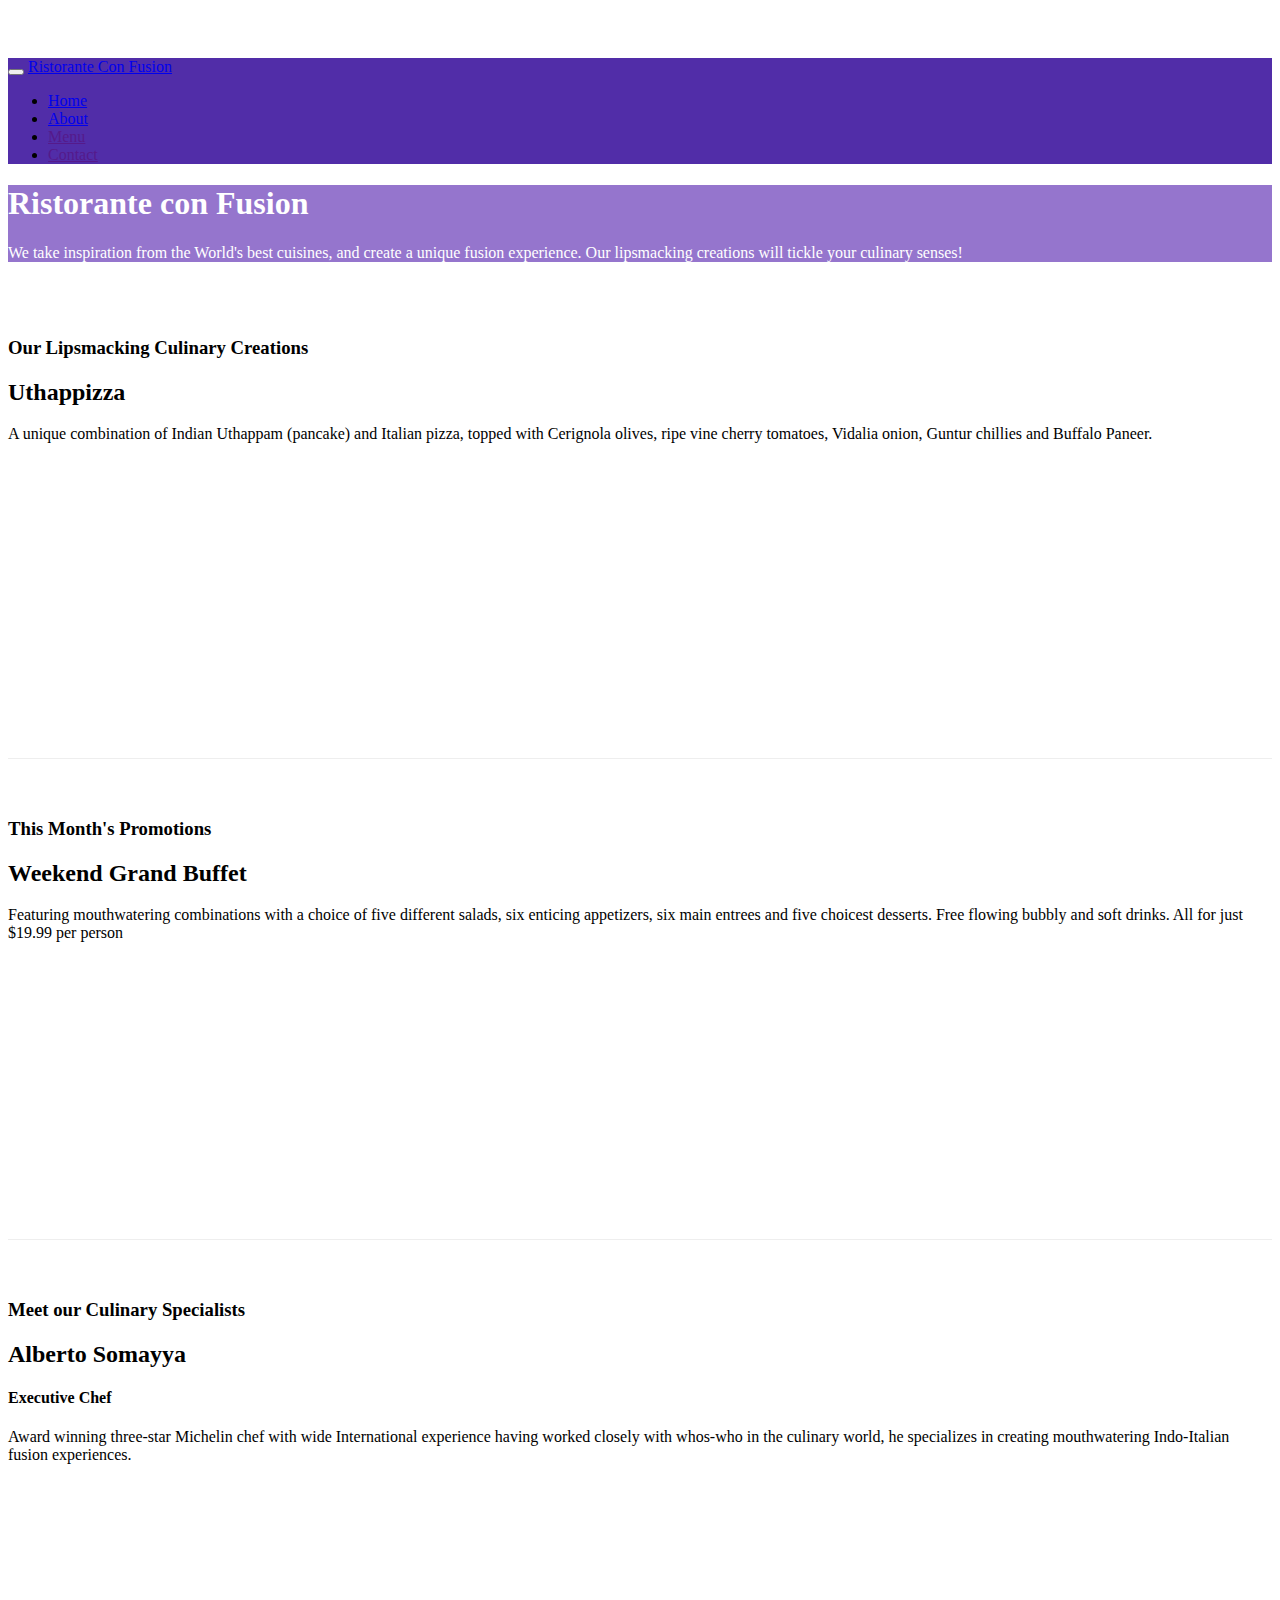
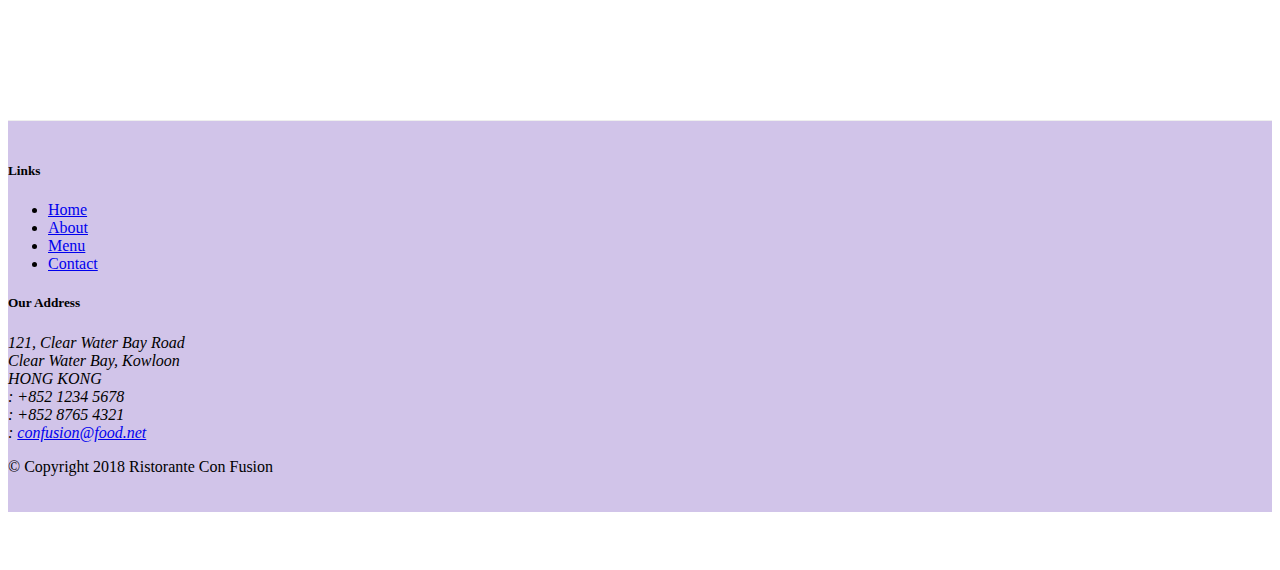
==== index.html @ 595344c3 "icon fonts" ====
<!DOCTYPE html>
<html lang="en">

<head>
     <!-- Required meta tags always come first -->
     <meta charset="utf-8">
     <meta name="viewport" content="width=device-width, initial-scale=1, shrink-to-fit=no">
     <meta http-equiv="x-ua-compatible" content="ie=edge">
 
     <!-- Bootstrap CSS -->
     <link rel="stylesheet" href="node_modules/bootstrap/dist/css/bootstrap.min.css">
     <link rel="stylesheet" href="./css/styles.css">
     <link rel="stylesheet" href="node_modules/font-awesome/css/font-awesome.min.css">
    <link rel="stylesheet" href="node_modules/bootstrap-social/bootstrap-social.css">
    <title>Ristorante Con Fusion</title>
</head>

<body>
    <nav class="navbar navbar-dark fixed-top navbar-expand-sm">
        <div class="container">
                <button class="navbar-toggler" data-toggle="collapse" data-target="#navbardiv">
                        <span class="navbar-toggler-icon"></span>
                    </button>
            <a class="navbar-brand"  href="#">Ristorante Con Fusion</a>
            
            <div id="navbardiv" class="collapse navbar-collapse">
                <ul class="navbar-nav mr-auto">
                    <li class="nav-item active"><a href="#" class="nav-link "><span class="fa fa-home fa-lg"></span> Home</a></li>
                    <li class="nav-item"><a href="./aboutus.html" class="nav-link "><span class="fa fa-info fa-lg"></span> About</a></li>
                    <li class="nav-item"><a href="" class="nav-link "><span class="fa fa-list fa-lg"></span> Menu</a></li>
                    <li class="nav-item"><a href="" class="nav-link "><span class="fa fa-address-card fa-lg"></span> Contact</a></li>
                </ul>
            </div>
            
        </div>
    </nav>
    <header class="jumbotron">
        <div class="container">
            <div class="row">
                <div class="col-12 col-sm-6">
                    <h1>Ristorante con Fusion</h1>
                    <p>We take inspiration from the World's best cuisines, and create a unique fusion experience. Our lipsmacking creations will tickle your culinary senses!</p>
                </div>
                <div>
                </div>
            </div>
        </div>
    </header>

    <div class="container">
        <div class="row row-content align-items-center">
            <div class="col-12 col-sm-3 col-md-4 order-sm-last">
                <h3>Our Lipsmacking Culinary Creations</h3>
            </div>
            <div class="order-sm-first col-12 col-sm-9 col-md-8">
                <h2>Uthappizza</h2>
                <p class="d-none d-sm-block">A unique combination of Indian Uthappam (pancake) and Italian pizza, topped with Cerignola olives, ripe vine cherry tomatoes, Vidalia onion, Guntur chillies and Buffalo Paneer.</p>
            </div>
        </div>


        <div class="row row-content align-items-center">
            <div class="col-12 col-sm-3 col-md-4 order-sm-first">
                <h3>This Month's Promotions</h3>
            </div>
            <div class="col-12 col-sm-9 col-md-8 order-sm-last">
                <h2>Weekend Grand Buffet</h2>
                <p class="d-none d-sm-block">Featuring mouthwatering combinations with a choice of five different salads, six enticing appetizers, six main entrees and five choicest desserts. Free flowing bubbly and soft drinks. All for just $19.99 per person </p>
            </div>
        </div>

        <div class="row row-content align-items-center">
            <div class="col-12 col-sm-3 col-md-4 order-sm-last">
                <h3>Meet our Culinary Specialists</h3>
            </div>
            <div class="order-sm-first col-12 col-sm-9 col-md-8">
                <h2>Alberto Somayya</h2>
                <h4>Executive Chef</h4>
                <p class="d-none d-sm-block">Award winning three-star Michelin chef with wide International experience having worked closely with whos-who in the culinary world, he specializes in creating mouthwatering Indo-Italian fusion experiences. </p>
            </div>
        </div>
    </div>

    <footer class="footer">
        <div class="container">
            <div class="row ">             
                <div class="col-4 col-sm-4 offset-sm-1">
                    <h5>Links</h5>
                    <ul class="list-unstyled">
                        <li><a href="#">Home</a></li>
                        <li><a href="#">About</a></li>
                        <li><a href="#">Menu</a></li>
                        <li><a href="#">Contact</a></li>
                    </ul>
                </div>
                <div class="col-7 col-sm-4">
                    <h5>Our Address</h5>
                    <address>
		              121, Clear Water Bay Road<br>
		              Clear Water Bay, Kowloon<br>
		              HONG KONG<br>
		              <span class="fa fa-phone fa-lg"></span> : +852 1234 5678<br>
		              <span class="fa fa-fax fa-lg"></span> : +852 8765 4321<br>
		              <span class="fa fa-envelope fa-lg"></span> : <a href="mailto:confusion@food.net">confusion@food.net</a>
		           </address>
                </div>
                <div class="col-12 col-sm-3 align-self-center">
                    <div class="text-center">
                            <a href="http://google.com/+" class="btn btn-social-icon btn-google"> <span class="fa fa-google fa-lg"></span></a>
                            <a href="http://www.facebook.com/profile.php?id=" class="btn btn-social-icon btn-facebook"> <span class="fa fa-facebook fa-lg"></span></a>
                            <a href="http://www.linkedin.com/in/" class="btn btn-social-icon btn-linkedin"> <span class="fa fa-linkedin fa-lg"></span></a>
                            <a href="http://twitter.com/" class="btn btn-social-icon btn-twitter"> <span class="fa fa-twitter fa-lg"></span></a>
                            <a href="http://youtube.com/" class="btn btn-social-icon btn-google"> <span class="fa fa-youtube fa-lg"></span></a>
                            <a href="mailto:" class="btn btn-social-icon btn-google" > <span class="fa fa-envelope-o fa-lg"></span></a>
                    </div>
                </div>
           </div>
           <div class="row justify-content-center">             
                <div class="col-auto ">
                    <p>© Copyright 2018 Ristorante Con Fusion</p>
                </div>
           </div>
        </div>
    </footer>
<!-- jQuery first, then Popper.js, then Bootstrap JS. -->
<script src="node_modules/jquery/dist/jquery.slim.min.js"></script>
<script src="node_modules/popper.js/dist/umd/popper.min.js"></script>
<script src="node_modules/bootstrap/dist/js/bootstrap.min.js"></script>
</body>

</html>
---- css/styles.css ----
.row-content{
    min-height: 400px;
    border-bottom: 1px ridge;
    padding: 40px 0px;
    margin:0px auto;
}
.jumbotron{
    background-color: #9575CD;
    color: white;
}
.footer{
    background-color: #D1C4E9;
    color: black;
    padding: 20px 0px;
}
body{
    padding:50px 0px;
    z-index: 0;
}
.navbar-dark{
    background-color: #512DA8;
}
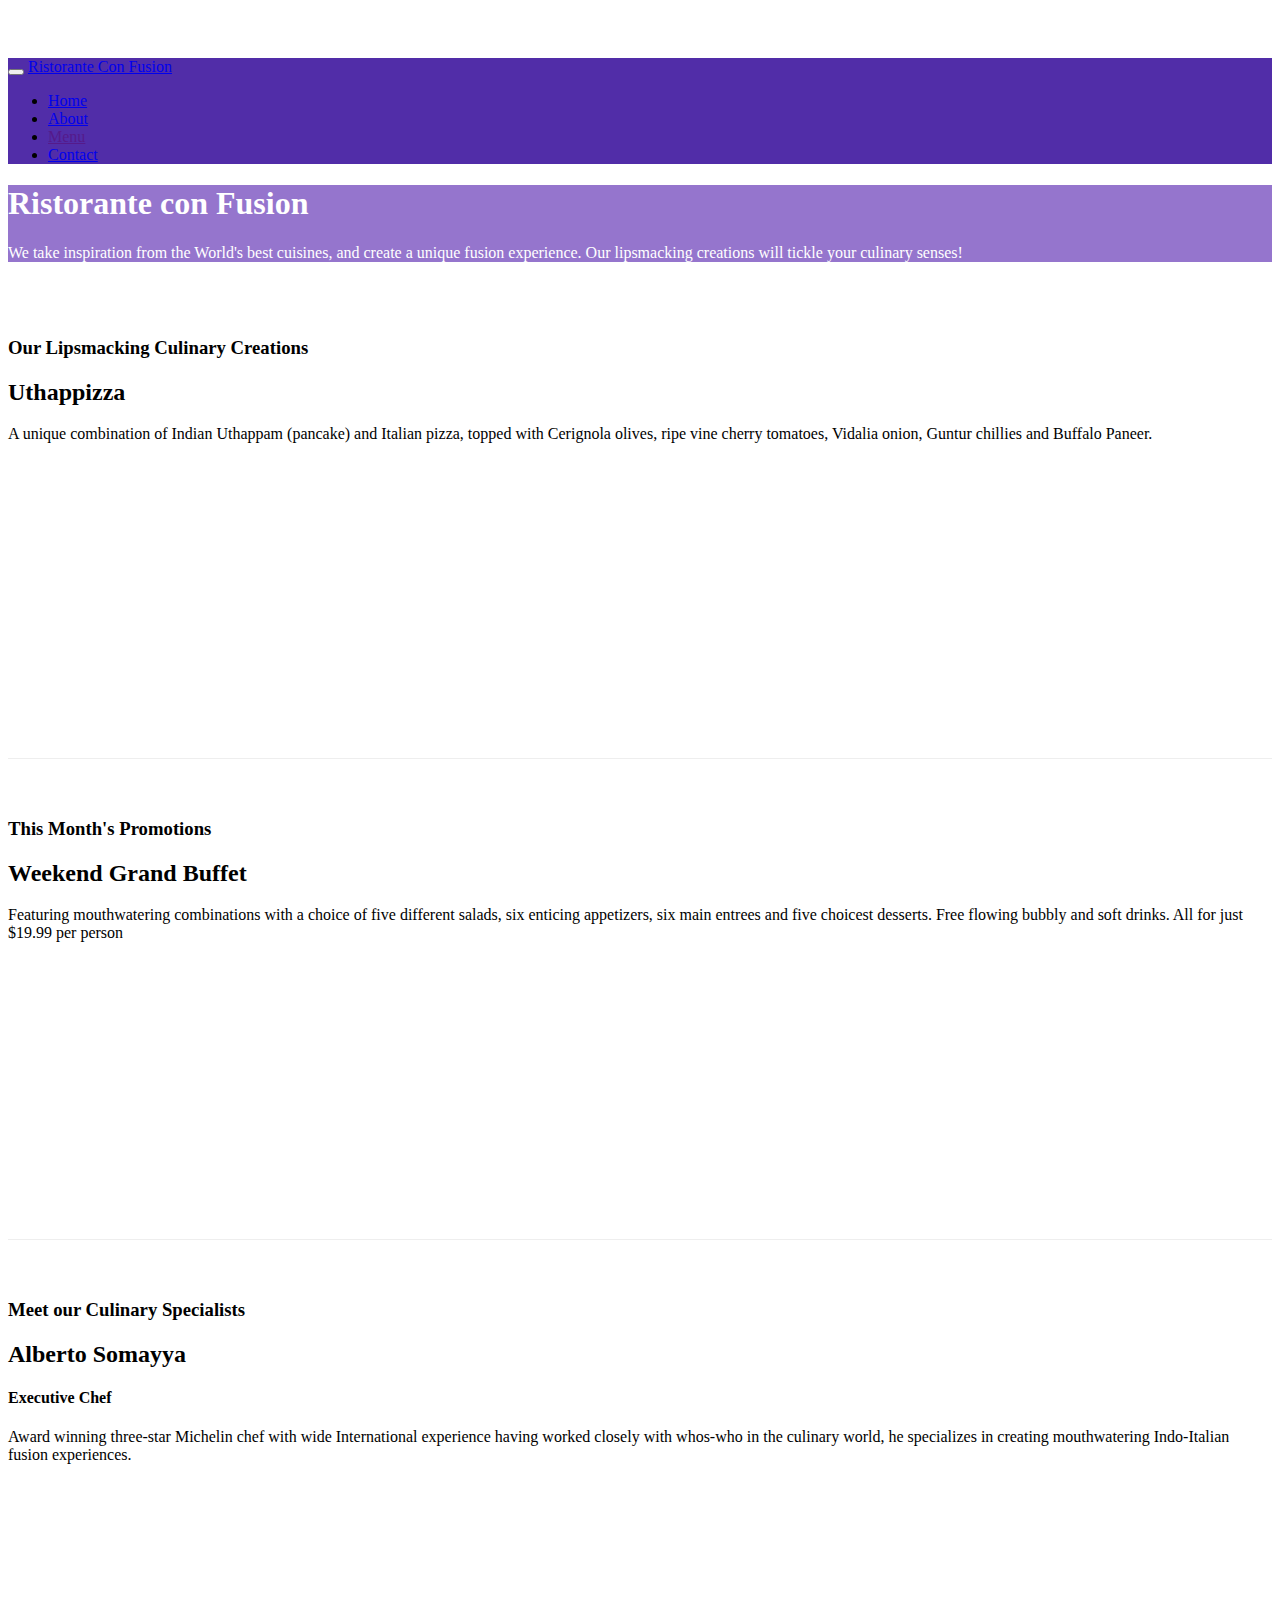
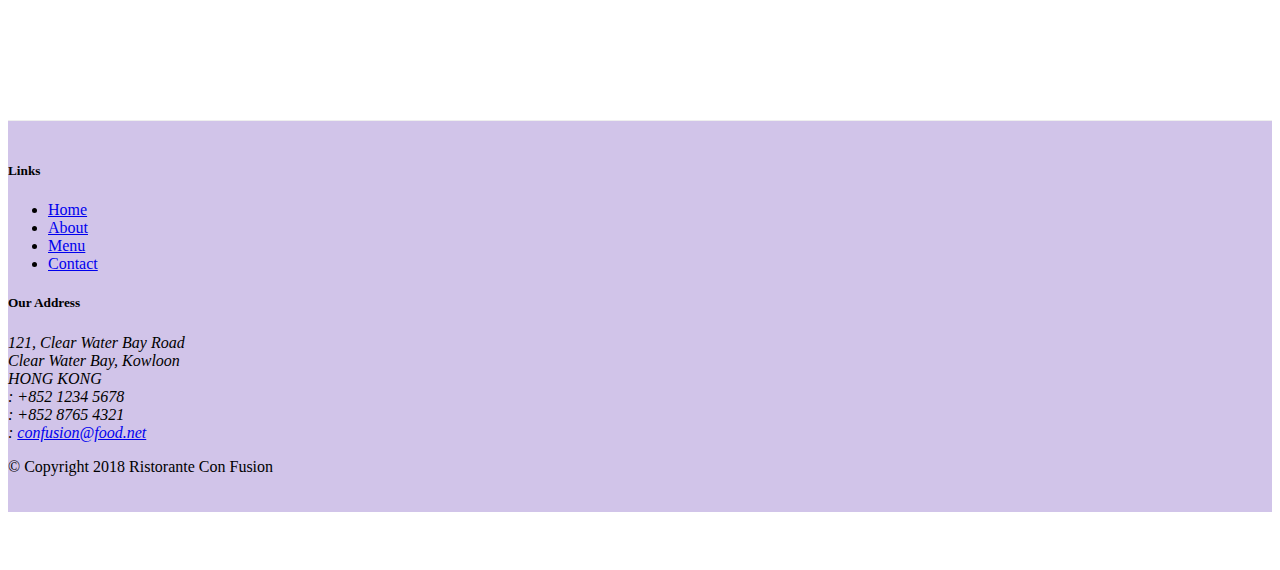
==== commit 8156e161: "buttons" ====
--- a/index.html
+++ b/index.html
@@ -28,7 +28,7 @@
                     <li class="nav-item active"><a href="#" class="nav-link "><span class="fa fa-home fa-lg"></span> Home</a></li>
                     <li class="nav-item"><a href="./aboutus.html" class="nav-link "><span class="fa fa-info fa-lg"></span> About</a></li>
                     <li class="nav-item"><a href="" class="nav-link "><span class="fa fa-list fa-lg"></span> Menu</a></li>
-                    <li class="nav-item"><a href="" class="nav-link "><span class="fa fa-address-card fa-lg"></span> Contact</a></li>
+                    <li class="nav-item"><a href="./contactus.html" class="nav-link "><span class="fa fa-address-card fa-lg"></span> Contact</a></li>
                 </ul>
             </div>
             
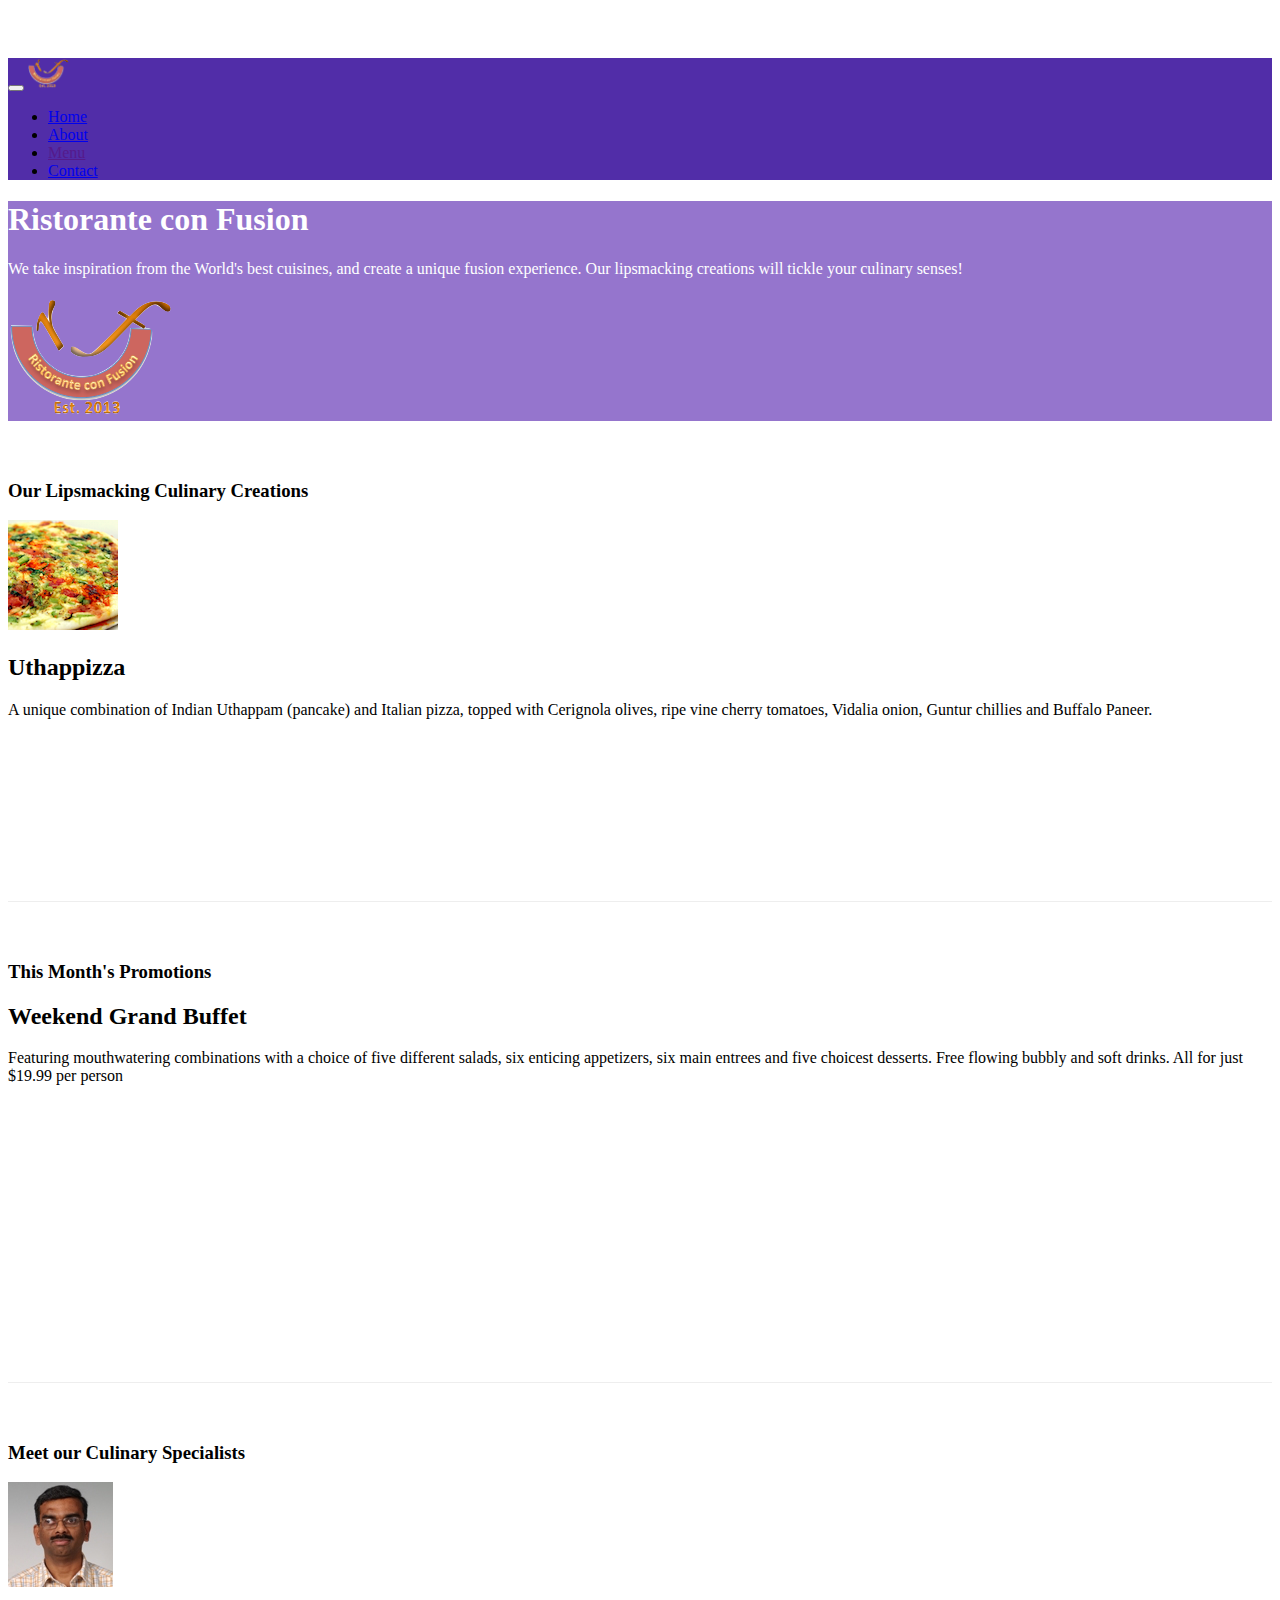
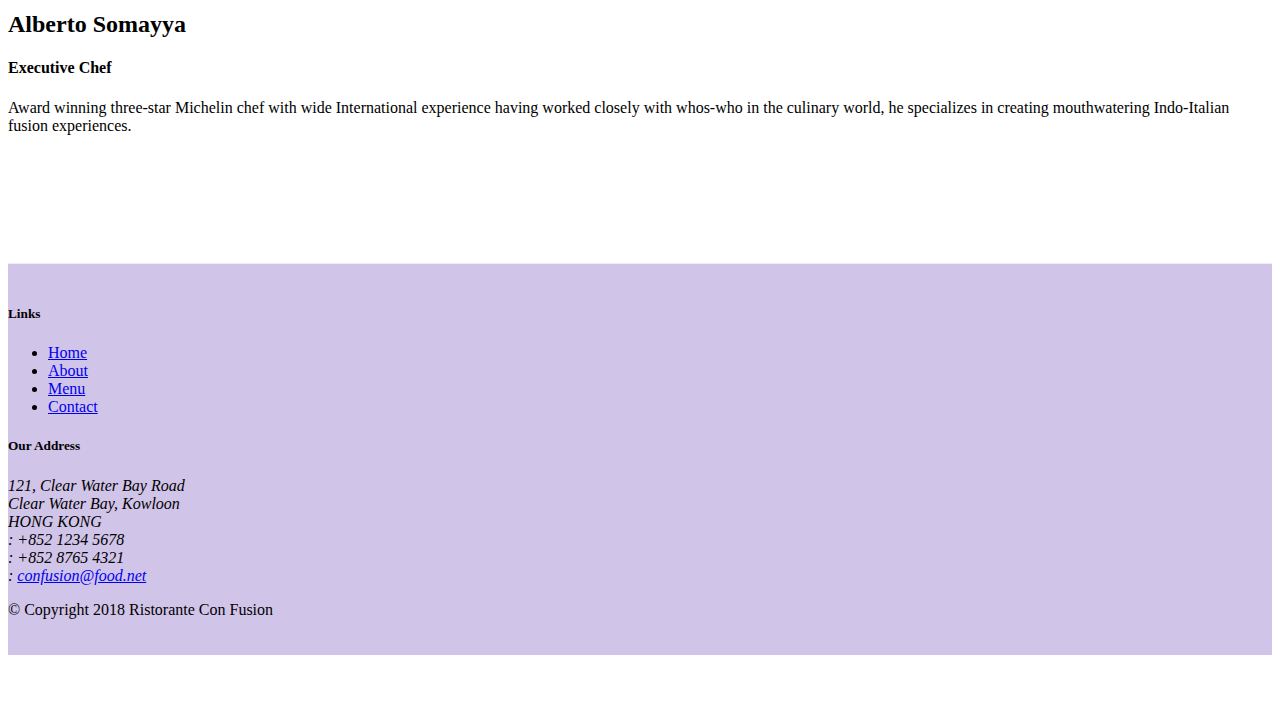
==== commit 0c6dd850: "images and media" ====
--- a/index.html
+++ b/index.html
@@ -21,7 +21,7 @@
                 <button class="navbar-toggler" data-toggle="collapse" data-target="#navbardiv">
                         <span class="navbar-toggler-icon"></span>
                     </button>
-            <a class="navbar-brand"  href="#">Ristorante Con Fusion</a>
+            <a class="navbar-brand"  href="#"><img src="./img//logo.png" alt="logo" height="30" width="41"></a>
             
             <div id="navbardiv" class="collapse navbar-collapse">
                 <ul class="navbar-nav mr-auto">
@@ -41,7 +41,8 @@
                     <h1>Ristorante con Fusion</h1>
                     <p>We take inspiration from the World's best cuisines, and create a unique fusion experience. Our lipsmacking creations will tickle your culinary senses!</p>
                 </div>
-                <div>
+                <div class="col-12 col-sm-6">
+                    <img src="./img/logo.png" alt="Restaurant Logo" class="img-fluid">
                 </div>
             </div>
         </div>
@@ -53,8 +54,13 @@
                 <h3>Our Lipsmacking Culinary Creations</h3>
             </div>
             <div class="order-sm-first col-12 col-sm-9 col-md-8">
-                <h2>Uthappizza</h2>
-                <p class="d-none d-sm-block">A unique combination of Indian Uthappam (pancake) and Italian pizza, topped with Cerignola olives, ripe vine cherry tomatoes, Vidalia onion, Guntur chillies and Buffalo Paneer.</p>
+                <div class="media">
+                    <img src="./img/uthappizza.png" alt="Uthappizza" class="img-thumbnail align-self-center mr-3 d-flex">
+                    <div class="media-body">
+                        <h2>Uthappizza</h2>
+                        <p class="d-none d-sm-block">A unique combination of Indian Uthappam (pancake) and Italian pizza, topped with Cerignola olives, ripe vine cherry tomatoes, Vidalia onion, Guntur chillies and Buffalo Paneer.</p>
+                    </div>
+                </div>
             </div>
         </div>
 
@@ -74,9 +80,14 @@
                 <h3>Meet our Culinary Specialists</h3>
             </div>
             <div class="order-sm-first col-12 col-sm-9 col-md-8">
-                <h2>Alberto Somayya</h2>
-                <h4>Executive Chef</h4>
-                <p class="d-none d-sm-block">Award winning three-star Michelin chef with wide International experience having worked closely with whos-who in the culinary world, he specializes in creating mouthwatering Indo-Italian fusion experiences. </p>
+                <div class="media">
+                    <img src="./img//alberto.png" alt="alberto" class="rounded-circle img-thumbnail mr-3 align-self-center">
+                    <div class="media-body">
+                        <h2>Alberto Somayya</h2>
+                        <h4>Executive Chef</h4>
+                        <p class="d-none d-sm-block">Award winning three-star Michelin chef with wide International experience having worked closely with whos-who in the culinary world, he specializes in creating mouthwatering Indo-Italian fusion experiences. </p>
+                    </div>
+                </div>
             </div>
         </div>
     </div>
@@ -88,9 +99,9 @@
                     <h5>Links</h5>
                     <ul class="list-unstyled">
                         <li><a href="#">Home</a></li>
-                        <li><a href="#">About</a></li>
+                        <li><a href="./aboutus.html">About</a></li>
                         <li><a href="#">Menu</a></li>
-                        <li><a href="#">Contact</a></li>
+                        <li><a href="./contactus.html">Contact</a></li>
                     </ul>
                 </div>
                 <div class="col-7 col-sm-4">
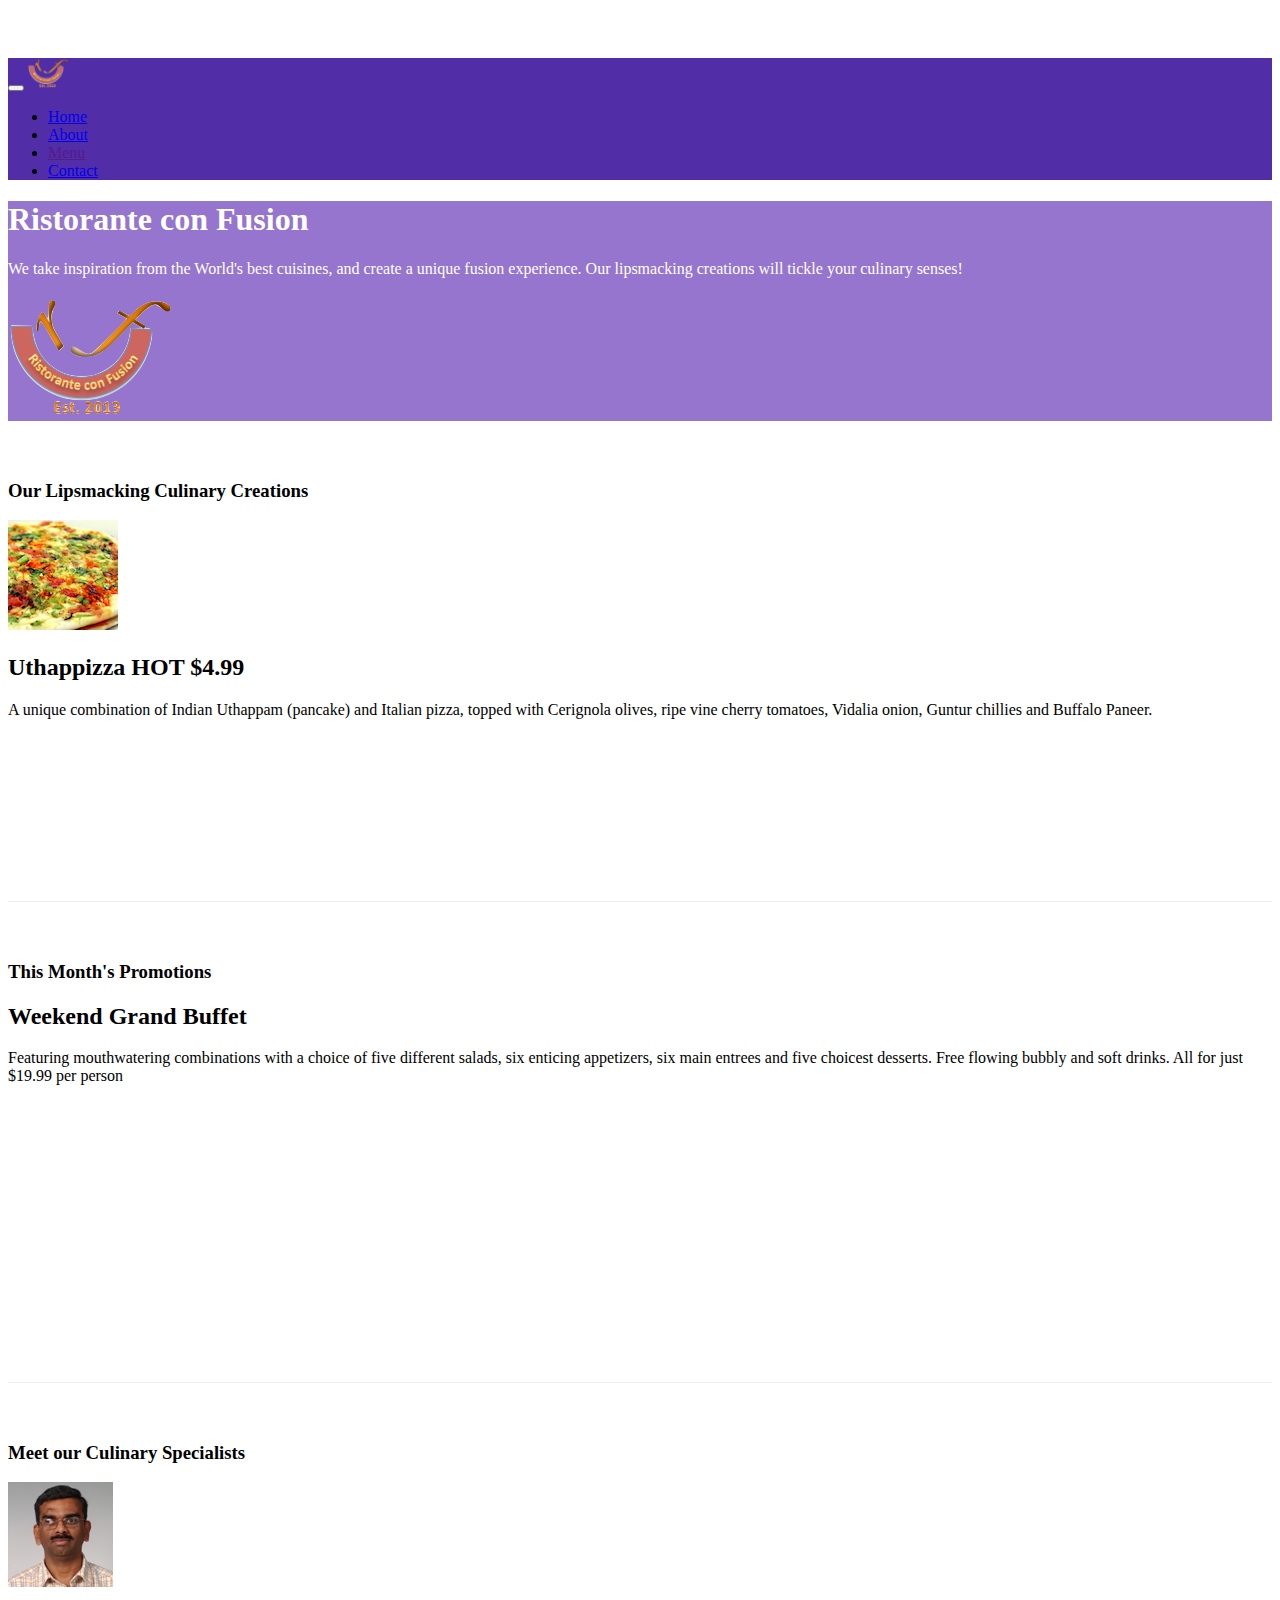
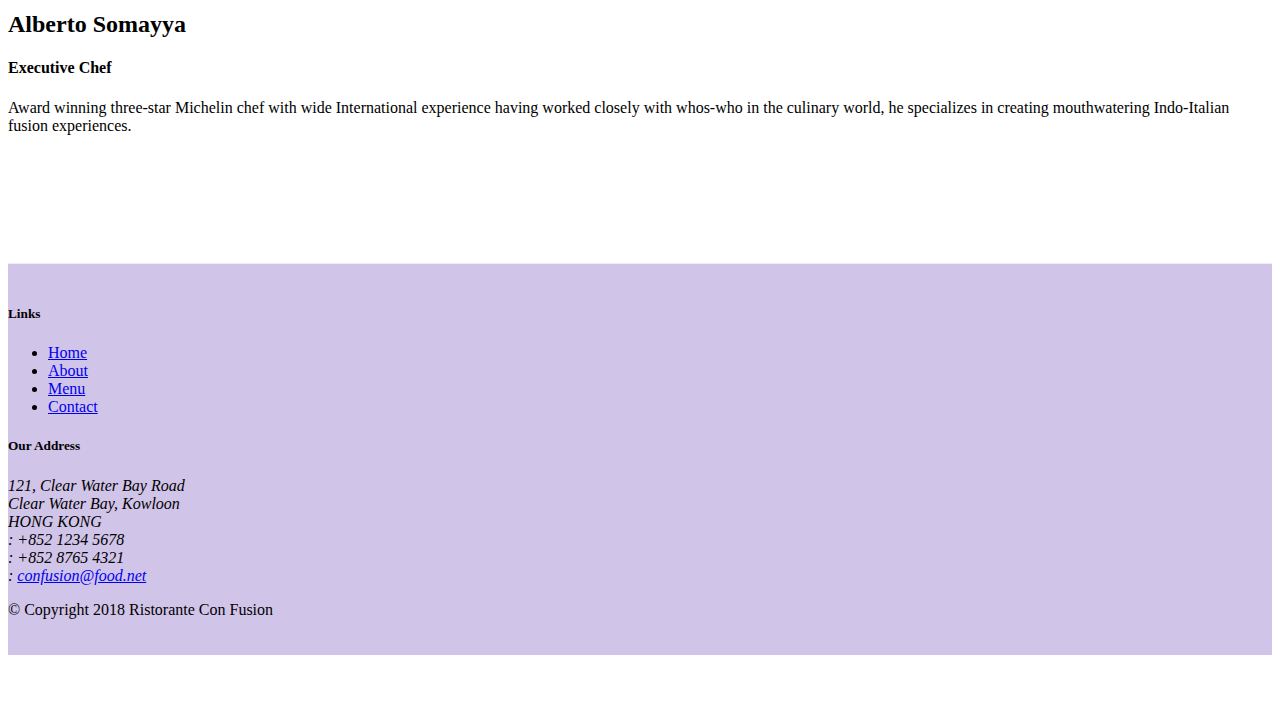
==== commit 56eb7cc1: "alerting users" ====
--- a/index.html
+++ b/index.html
@@ -57,7 +57,10 @@
                 <div class="media">
                     <img src="./img/uthappizza.png" alt="Uthappizza" class="img-thumbnail align-self-center mr-3 d-flex">
                     <div class="media-body">
-                        <h2>Uthappizza</h2>
+                        <h2>Uthappizza
+                            <span class="badge badge-danger">HOT</span>
+                            <span class="badge badge-secondary badge-pill">$4.99</span>
+                        </h2>
                         <p class="d-none d-sm-block">A unique combination of Indian Uthappam (pancake) and Italian pizza, topped with Cerignola olives, ripe vine cherry tomatoes, Vidalia onion, Guntur chillies and Buffalo Paneer.</p>
                     </div>
                 </div>
@@ -83,7 +86,7 @@
                 <div class="media">
                     <img src="./img//alberto.png" alt="alberto" class="rounded-circle img-thumbnail mr-3 align-self-center">
                     <div class="media-body">
-                        <h2>Alberto Somayya</h2>
+                        <h2 class="mt-0">Alberto Somayya</h2>
                         <h4>Executive Chef</h4>
                         <p class="d-none d-sm-block">Award winning three-star Michelin chef with wide International experience having worked closely with whos-who in the culinary world, he specializes in creating mouthwatering Indo-Italian fusion experiences. </p>
                     </div>
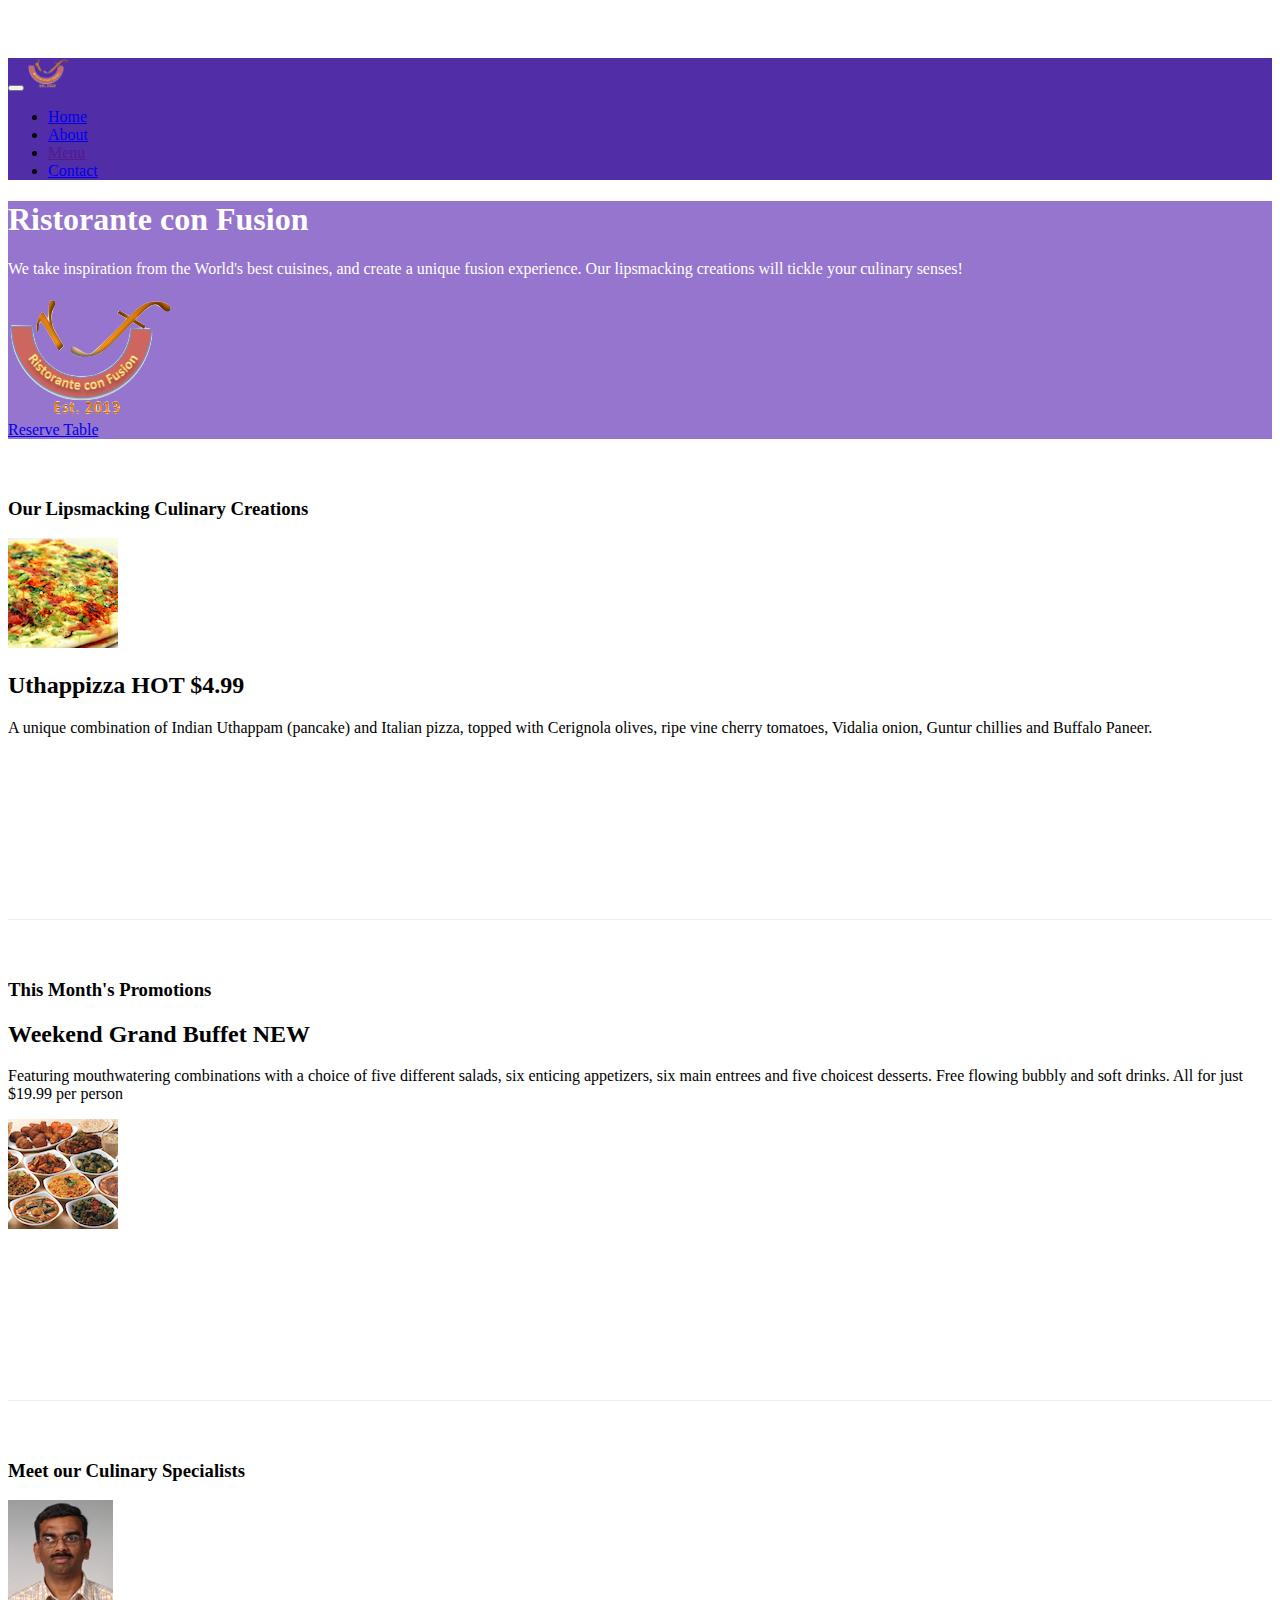
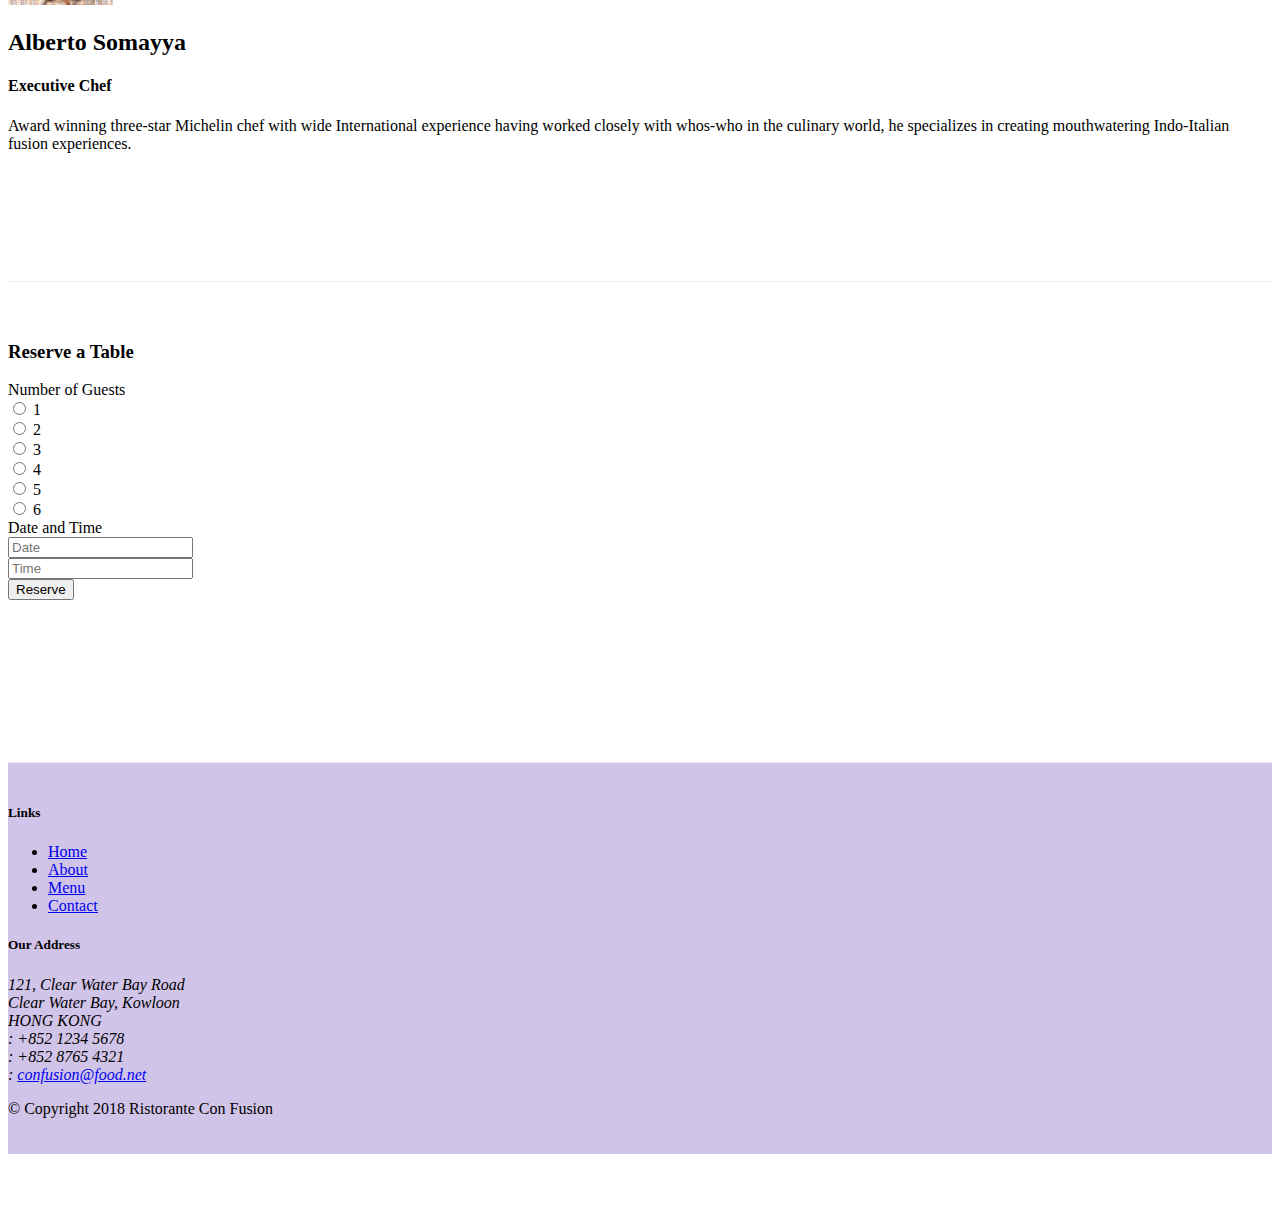
==== commit f1812164: "assignment 2" ====
--- a/index.html
+++ b/index.html
@@ -41,8 +41,17 @@
                     <h1>Ristorante con Fusion</h1>
                     <p>We take inspiration from the World's best cuisines, and create a unique fusion experience. Our lipsmacking creations will tickle your culinary senses!</p>
                 </div>
+                <!-- task 3 -->
                 <div class="col-12 col-sm-6">
-                    <img src="./img/logo.png" alt="Restaurant Logo" class="img-fluid">
+                    <div class="row">
+                            <div class="col-sm-6 col-12">
+                                    <img src="./img/logo.png" alt="Restaurant Logo" class="img-fluid">
+                                </div>
+                                <div class="col-sm-6 col-12 align-self-center">
+                                    <a href="#reservetableform" class="btn btn-warning btn-sm btn-block">Reserve Table</a>
+                                </div>
+                    </div>
+                    
                 </div>
             </div>
         </div>
@@ -67,14 +76,20 @@
             </div>
         </div>
 
-
+        <!-- task 2 -->
         <div class="row row-content align-items-center">
             <div class="col-12 col-sm-3 col-md-4 order-sm-first">
                 <h3>This Month's Promotions</h3>
             </div>
             <div class="col-12 col-sm-9 col-md-8 order-sm-last">
-                <h2>Weekend Grand Buffet</h2>
-                <p class="d-none d-sm-block">Featuring mouthwatering combinations with a choice of five different salads, six enticing appetizers, six main entrees and five choicest desserts. Free flowing bubbly and soft drinks. All for just $19.99 per person </p>
+                    <div class="media">
+                            <div class="media-body">
+                                <h2 class="mt-0">Weekend Grand Buffet <span class="badge badge-danger">NEW</span></h2>
+                                <p class="d-none d-sm-block">Featuring mouthwatering combinations with a choice of five different salads, six enticing appetizers, six main entrees and five choicest desserts. Free flowing bubbly and soft drinks. All for just $19.99 per person </p>
+                            </div>
+                            <img src="./img/buffet.png" alt="buffet" class="img-thumbnail d-flex align-self-center ml-3">
+                        </div>
+                        
             </div>
         </div>
 
@@ -93,7 +108,67 @@
                 </div>
             </div>
         </div>
+        <!-- task 1 -->
+        <div class="row row-content align-items-center" id="reservetableform">
+                
+                <div class="col-12 col-sm-8 offset-sm-2 px-0">
+                    <div class="card">
+                        <h3 class="card-header bg-warning text-white">Reserve a Table</h3>
+                        <div class="card-body">
+                            <form action="">
+                            <div class="form-group row">
+                                <label for="guests" class="col-form-label col-sm-2">Number of Guests</label>
+                                <div class="col-sm-10">
+                                    <div class="form-check form-check-inline">
+                                        <input type="radio" class="form-check-input" id="inlineRadio1" name="inlineRadio1" >
+                                        <label class="form-check-label" for="inlineRadio1">1</label>
+                                    </div>
+                                    <div class="form-check form-check-inline">
+                                        <input type="radio" class="form-check-input" id="inlineRadio2" name="inlineRadio2" >
+                                        <label class="form-check-label" for="inlineRadio2">2</label>
+                                    </div>
+                                    <div class="form-check form-check-inline">
+                                        <input type="radio" class="form-check-input" id="inlineRadio3" name="inlineRadio3" >
+                                        <label class="form-check-label" for="inlineRadio3">3</label>
+                                    </div>
+                                    <div class="form-check form-check-inline">
+                                        <input type="radio" class="form-check-input" id="inlineRadio4" name="inlineRadio4" >
+                                        <label class="form-check-label" for="inlineRadio4">4</label>
+                                    </div>
+                                    <div class="form-check form-check-inline">
+                                        <input type="radio" class="form-check-input" id="inlineRadio5" name="inlineRadio5" >
+                                        <label class="form-check-label" for="inlineRadio5">5</label>
+                                    </div>
+                                    <div class="form-check form-check-inline">
+                                        <input type="radio" class="form-check-input" id="inlineRadio6" name="inlineRadio6" >
+                                        <label class="form-check-label" for="inlineRadio6">6</label>
+                                    </div>
+                                </div>
+                            </div>
+                            <div class="form-group row">
+                                <label for="dateandtime" class="col-form-label col-sm-2 col-12">Date and Time</label>
+                                <div class="col-sm-4 col-12">
+                                    <input type="text" name="date" id="dateandtime" placeholder="Date" class="form-control">
+                                </div>
+                                <div class="col-sm-4 col-12">
+                                    <input type="text" name="time" id="dateandtime" placeholder="Time" class="form-control">
+                                </div>
+                            </div>
+                            <div class="form-group row">
+                                        <div class="offset-sm-2 col-sm-10">
+                                            <button class="btn btn-primary" type="submit">Reserve</button>
+                                        </div>
+                            </div>
+                            
+                            
+                            </form>
+                        </div>
+                    </div>
+                    </div>
+                
+        </div>
     </div>
+    
 
     <footer class="footer">
         <div class="container">
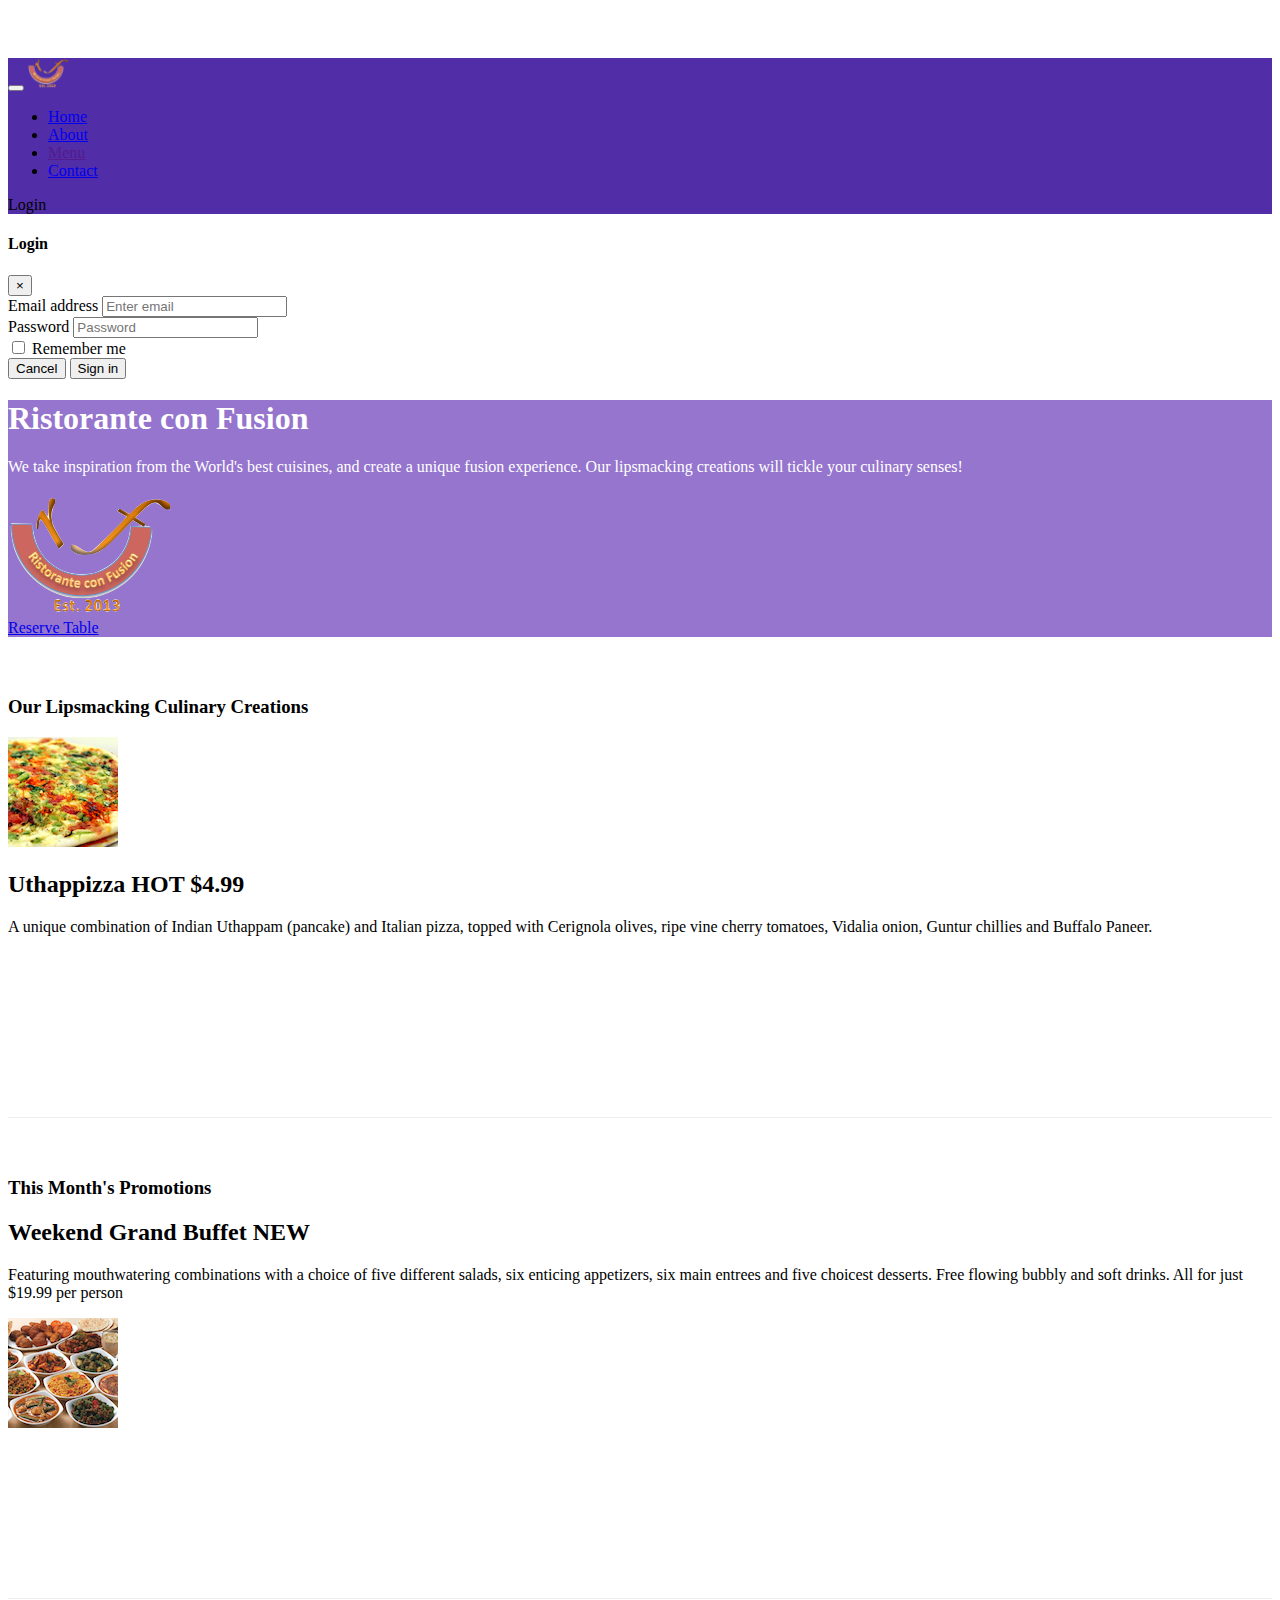
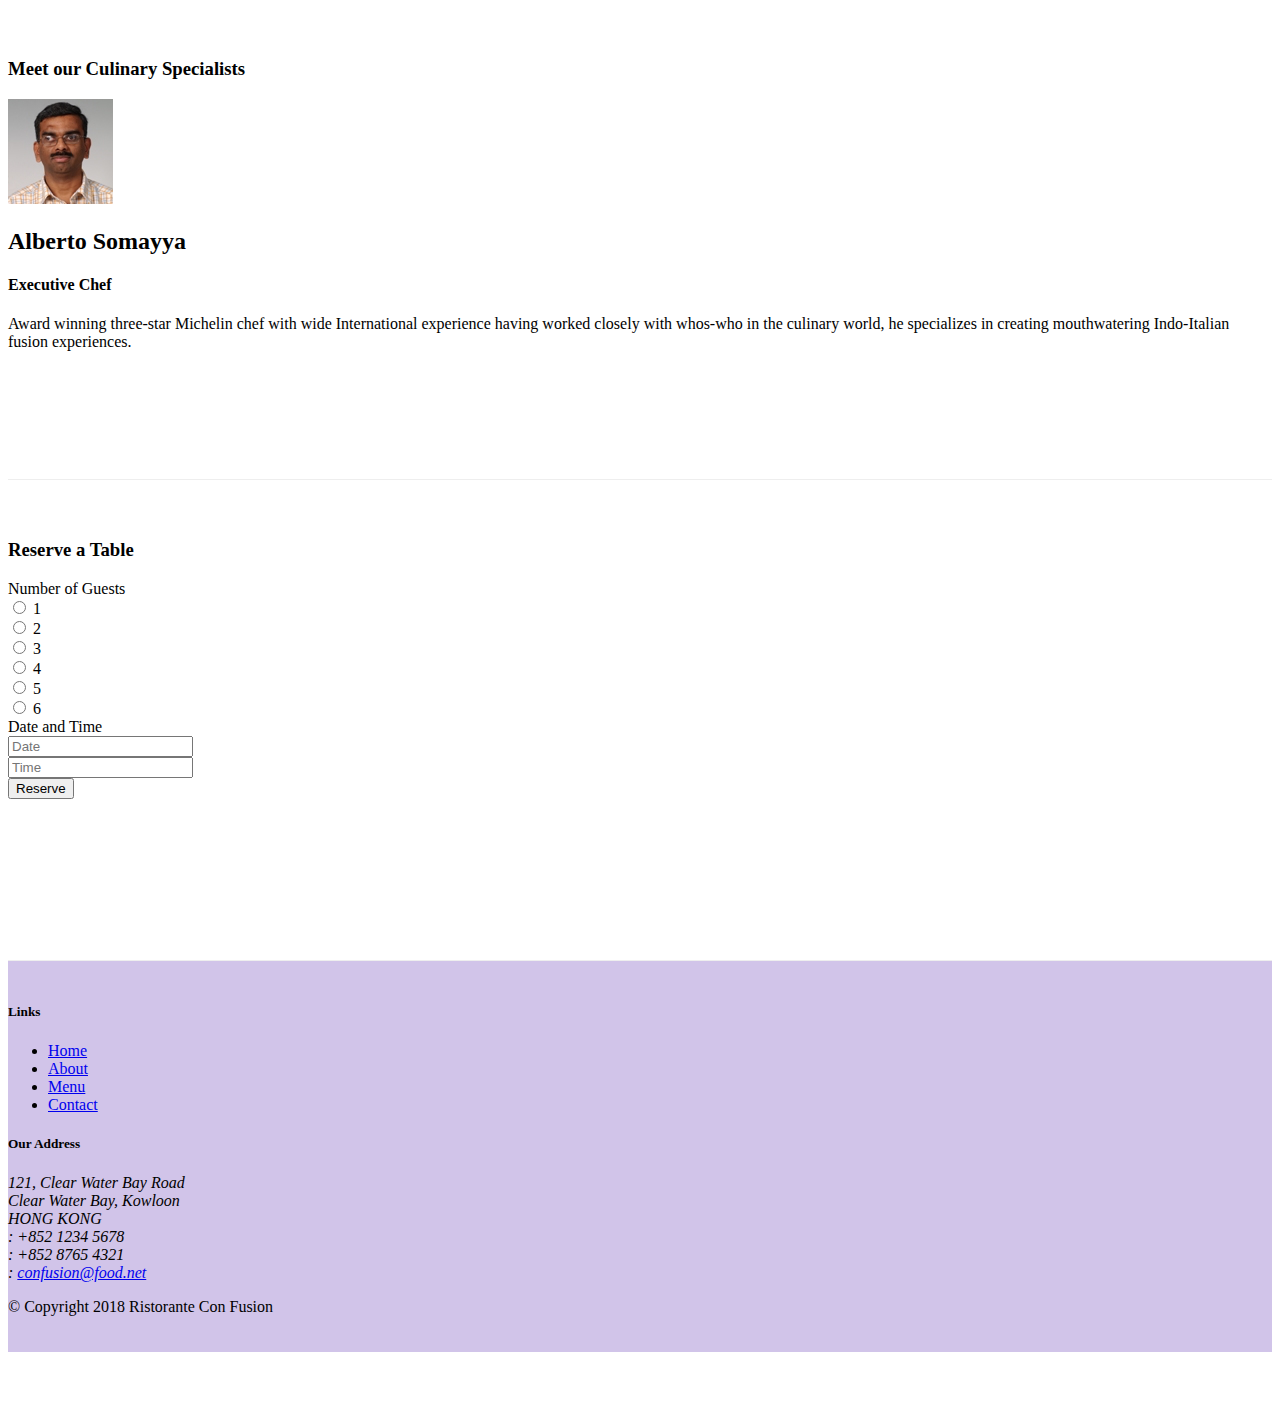
==== commit 0a453025: "tooltip and modals" ====
--- a/index.html
+++ b/index.html
@@ -30,10 +30,52 @@
                     <li class="nav-item"><a href="" class="nav-link "><span class="fa fa-list fa-lg"></span> Menu</a></li>
                     <li class="nav-item"><a href="./contactus.html" class="nav-link "><span class="fa fa-address-card fa-lg"></span> Contact</a></li>
                 </ul>
+                <span class="navbar-text">
+                    <a data-toggle="modal" data-target="#loginModal">
+                        <span class="fa fa-sign-in"></span> Login
+                    </a>
+                </span>
             </div>
             
         </div>
     </nav>
+
+    <div class="modal fade" id="loginModal" role="dialog">
+        <div class="modal-dialog modal-lg" role="content">
+            <div class="modal-content">
+                <div class="modal-header">
+                    <h4 class="modal-title">Login</h4>
+                    <button class="close" data-dismiss="modal">&times;</button>
+                </div>
+                <div class="modal-body">
+                    <form>
+                        <div class="form-row">
+                            <div class="form-group col-sm-4">
+                                    <label class="sr-only" for="exampleInputEmail3">Email address</label>
+                                    <input type="email" class="form-control form-control-sm mr-1" id="exampleInputEmail3" placeholder="Enter email">
+                            </div>
+                            <div class="form-group col-sm-4">
+                                <label class="sr-only" for="exampleInputPassword3">Password</label>
+                                <input type="password" class="form-control form-control-sm mr-1" id="exampleInputPassword3" placeholder="Password">
+                            </div>
+                            <div class="col-sm-auto">
+                                <div class="form-check">
+                                    <input class="form-check-input" type="checkbox">
+                                    <label class="form-check-label"> Remember me
+                                    </label>
+                                </div>
+                            </div>
+                        </div>
+                        <div class="form-row">
+                            <button type="button" class="btn btn-secondary btn-sm ml-auto" data-dismiss="modal">Cancel</button>
+                            <button type="submit" class="btn btn-primary btn-sm ml-1">Sign in</button>        
+                        </div>
+                    </form>
+                </div>
+            </div>
+        </div>
+    </div>
+
     <header class="jumbotron">
         <div class="container">
             <div class="row">
@@ -48,7 +90,7 @@
                                     <img src="./img/logo.png" alt="Restaurant Logo" class="img-fluid">
                                 </div>
                                 <div class="col-sm-6 col-12 align-self-center">
-                                    <a href="#reservetableform" class="btn btn-warning btn-sm btn-block">Reserve Table</a>
+                                    <a href="#reservetableform" class="btn btn-warning btn-sm btn-block" data-toggle="tooltip" data-html="true" title="Or call us  at  <br><strong>+852 12345678</strong>" data-placement="bottom">Reserve Table</a>
                                 </div>
                     </div>
                     
@@ -215,6 +257,11 @@
 <script src="node_modules/jquery/dist/jquery.slim.min.js"></script>
 <script src="node_modules/popper.js/dist/umd/popper.min.js"></script>
 <script src="node_modules/bootstrap/dist/js/bootstrap.min.js"></script>
+<script>
+    $(document).ready(function(){
+            $('[data-toggle="tooltip"]').tooltip();
+    });
+</script>
 </body>
 
 </html>--- a/css/styles.css
+++ b/css/styles.css
@@ -19,4 +19,10 @@
 }
 .navbar-dark{
     background-color: #512DA8;
+}
+.tab-content{
+    border-bottom: 1px ridge;
+    border-right: 1px ridge;
+    border-left: 1px ridge;
+    padding: 10px;
 }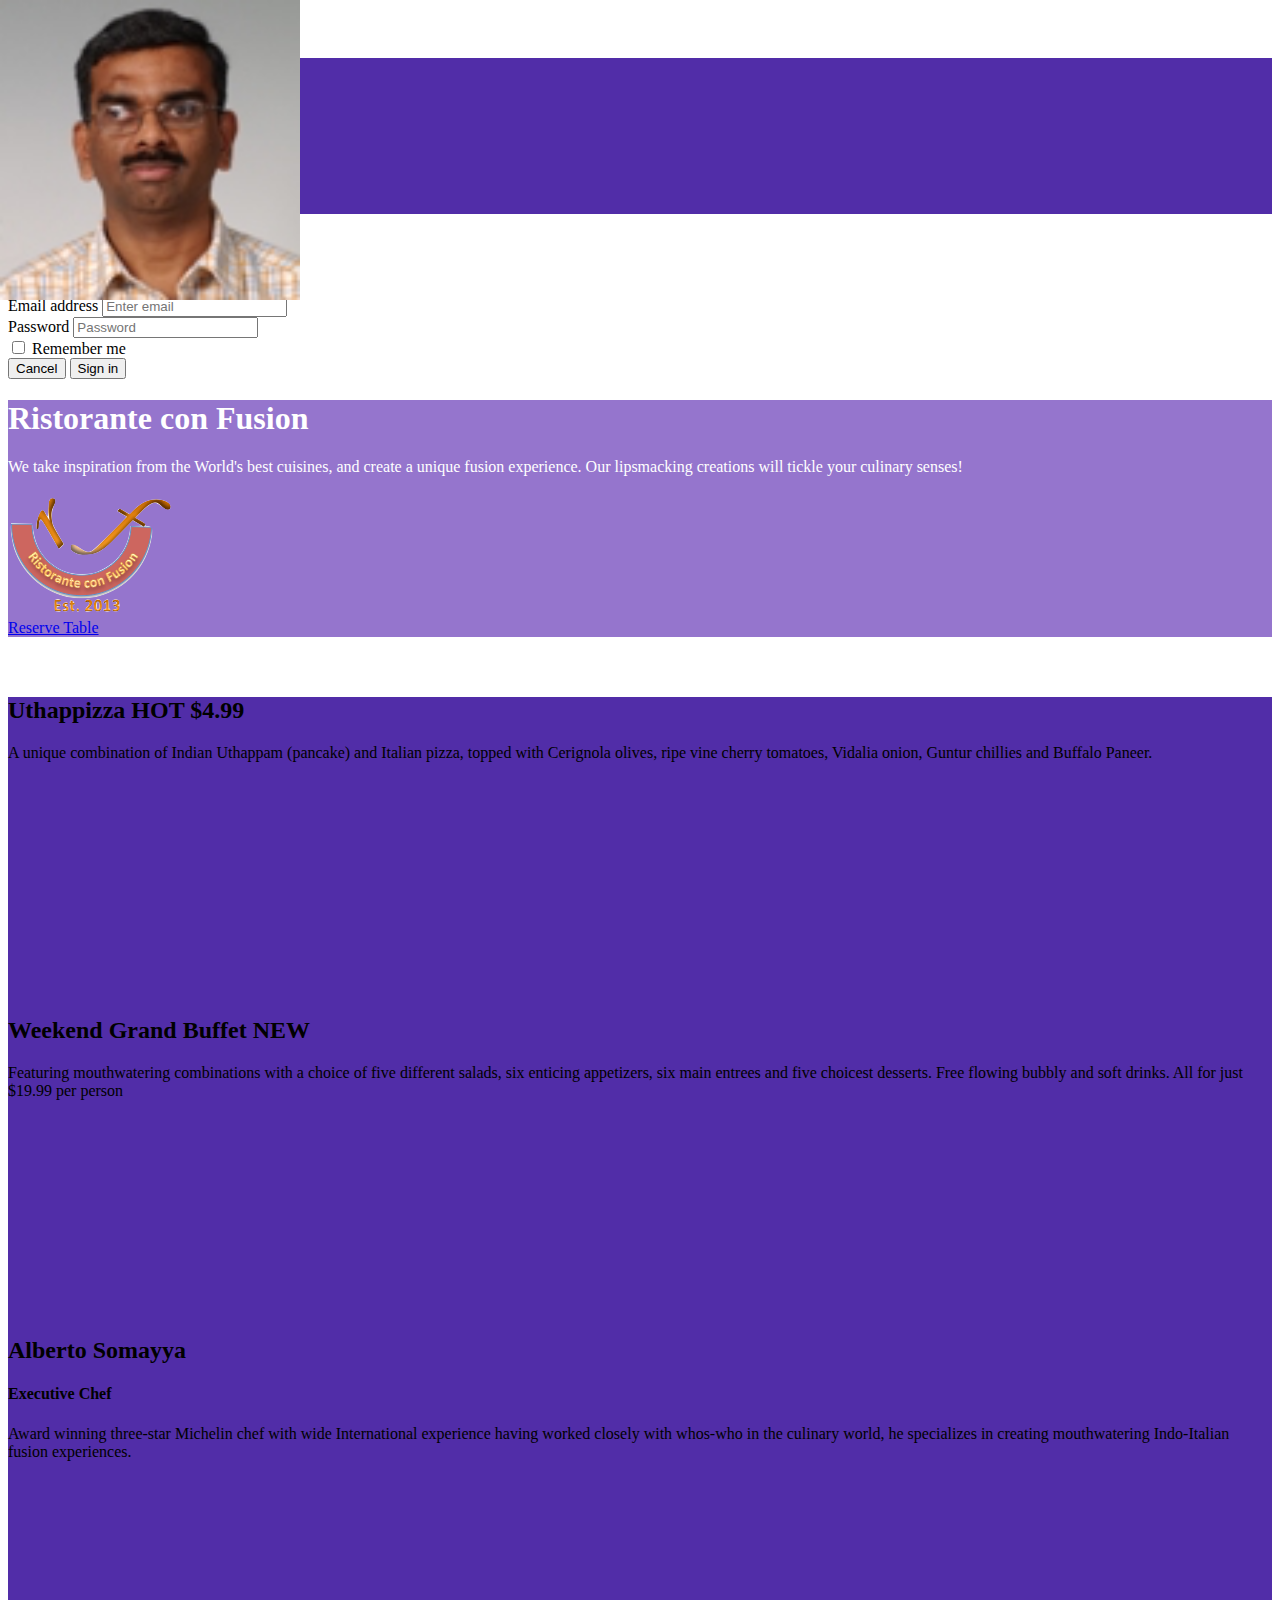
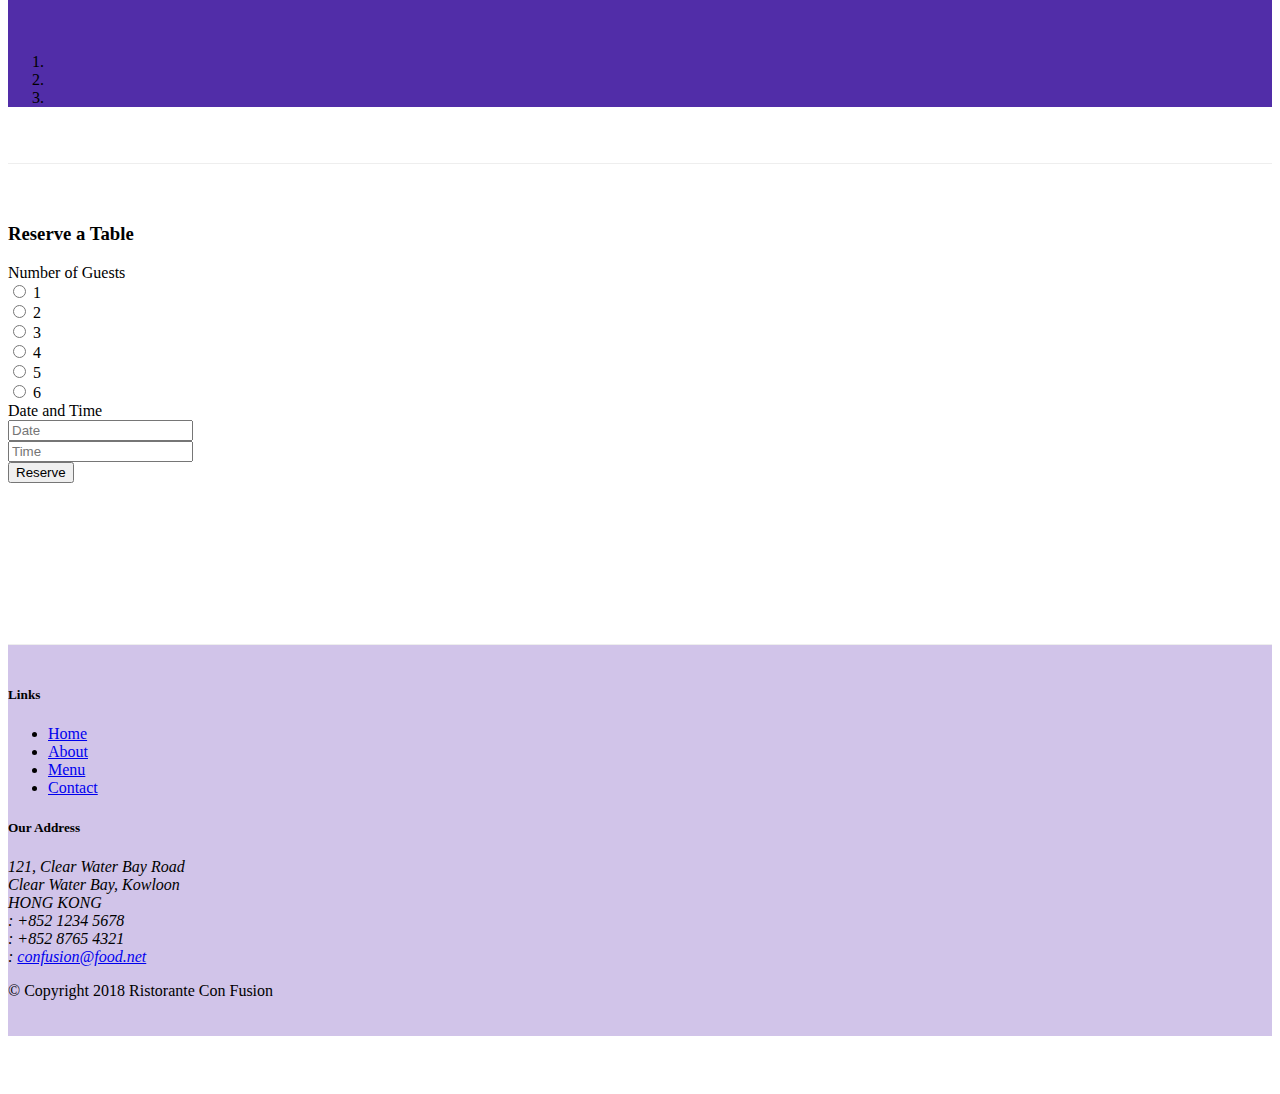
==== commit 9969bbfb: "carousel" ====
--- a/index.html
+++ b/index.html
@@ -41,7 +41,7 @@
     </nav>
 
     <div class="modal fade" id="loginModal" role="dialog">
-        <div class="modal-dialog modal-lg" role="content">
+        <div class="modal-dialog modal-dialog-centered modal-lg" role="content">
             <div class="modal-content">
                 <div class="modal-header">
                     <h4 class="modal-title">Login</h4>
@@ -100,7 +100,53 @@
     </header>
 
     <div class="container">
-        <div class="row row-content align-items-center">
+
+        <div class="row row-content">
+            <div class="col">
+                <div class="carousel slide" id="mycarousel" data-ride="carousel" >
+                    <div class="carousel-inner" role="listbox">
+                        <div class="carousel-item active">
+                            <img src="img/uthappizza.png" alt="uthappizza" class="d-block img-fluid">
+                            <div class="carousel-caption  d-none d-md-block">
+                                <h2>Uthappizza
+                                    <span class="badge badge-danger">HOT</span>
+                                    <span class="badge badge-secondary badge-pill">$4.99</span>
+                                </h2>
+                                <p class="d-none d-sm-block">A unique combination of Indian Uthappam (pancake) and Italian pizza, topped with Cerignola olives, ripe vine cherry tomatoes, Vidalia onion, Guntur chillies and Buffalo Paneer.</p>
+                            </div>
+                        </div>
+                        <div class="carousel-item">
+                            <img src="img/buffet.png" alt="buffet" class="d-block img-fluid">
+                            <div class="carousel-caption  d-none d-md-block">
+                                <h2 class="mt-0">Weekend Grand Buffet <span class="badge badge-danger">NEW</span></h2>
+                                <p class="d-none d-sm-block">Featuring mouthwatering combinations with a choice of five different salads, six enticing appetizers, six main entrees and five choicest desserts. Free flowing bubbly and soft drinks. All for just $19.99 per person </p>
+                            </div>
+                        </div>
+                      <div class="carousel-item">
+                          <img src="img/alberto.png" alt="alberto" class="d-block img-fluid">
+                          <div class="carousel-caption d-none d-md-block">
+                                <h2 class="mt-0">Alberto Somayya</h2>
+                                <h4>Executive Chef</h4>
+                                <p class="d-none d-sm-block">Award winning three-star Michelin chef with wide International experience having worked closely with whos-who in the culinary world, he specializes in creating mouthwatering Indo-Italian fusion experiences. </p>            
+                          </div>
+                      </div> 
+                      <ol class="carousel-indicators">
+                          <li data-target="#mycarousel" data-slide-to="0" class="active"></li>
+                          <li data-target="#mycarousel" data-slide-to="1" ></li>
+                          <li data-target="#mycarousel" data-slide-to="2" ></li>
+                      </ol> 
+                      <a href="#mycarousel" data-slide="prev" class="carousel-control-prev" role="button">
+                          <span class="carousel-control-prev-icon"></span>
+                      </a>
+                      <a href="#mycarousel" data-slide="next" class="carousel-control-next" role="button">
+                        <span class="carousel-control-next-icon"></span>
+                    </a>
+                    </div>
+                </div>
+            </div>
+        </div>
+
+        <!-- <div class="row row-content align-items-center">
             <div class="col-12 col-sm-3 col-md-4 order-sm-last">
                 <h3>Our Lipsmacking Culinary Creations</h3>
             </div>
@@ -118,7 +164,7 @@
             </div>
         </div>
 
-        <!-- task 2 -->
+        
         <div class="row row-content align-items-center">
             <div class="col-12 col-sm-3 col-md-4 order-sm-first">
                 <h3>This Month's Promotions</h3>
@@ -149,7 +195,7 @@
                     </div>
                 </div>
             </div>
-        </div>
+        </div> -->
         <!-- task 1 -->
         <div class="row row-content align-items-center" id="reservetableform">
                 
--- a/css/styles.css
+++ b/css/styles.css
@@ -25,4 +25,18 @@
     border-right: 1px ridge;
     border-left: 1px ridge;
     padding: 10px;
+}
+.carousel {
+    background:#512DA8;
+}
+
+.carousel-item {
+  height: 300px;
+}
+
+.carousel-item img {
+    position: absolute;
+    top: 0;
+    left: 0;
+    min-height: 300px;
 }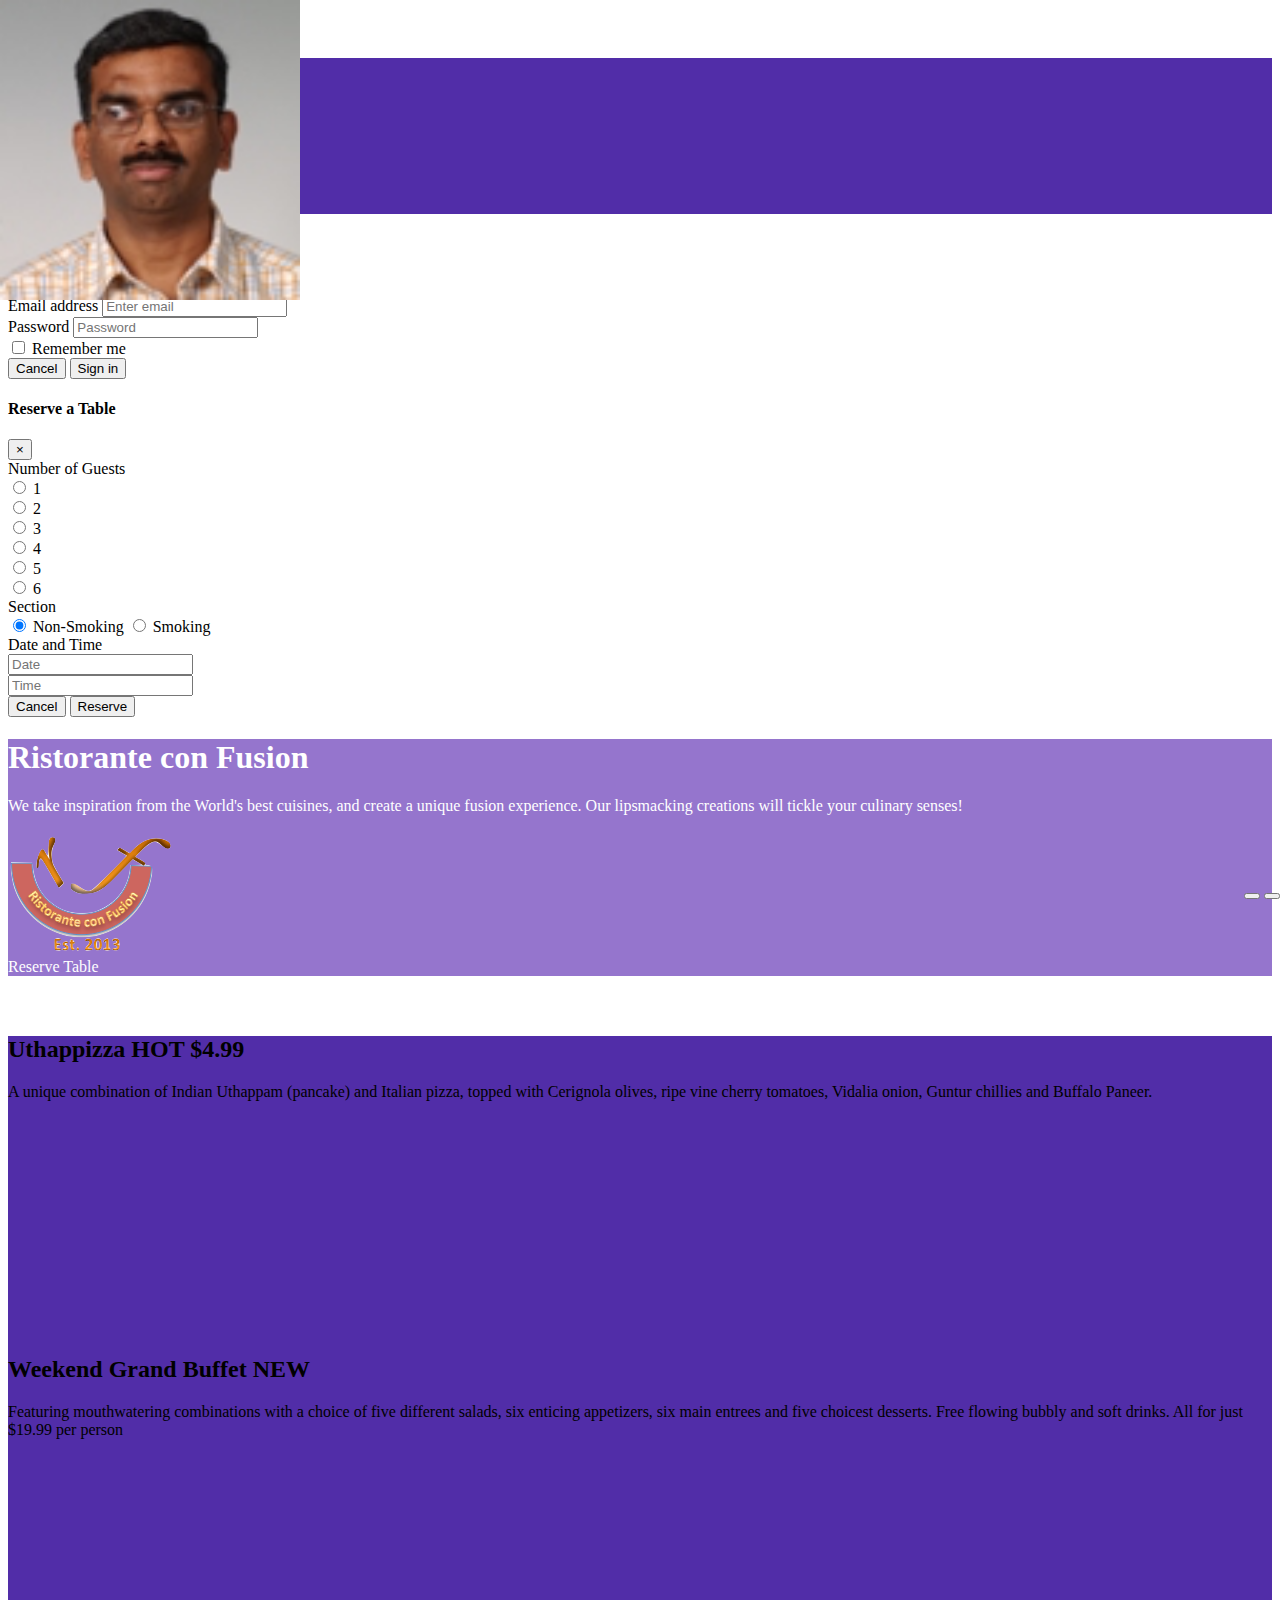
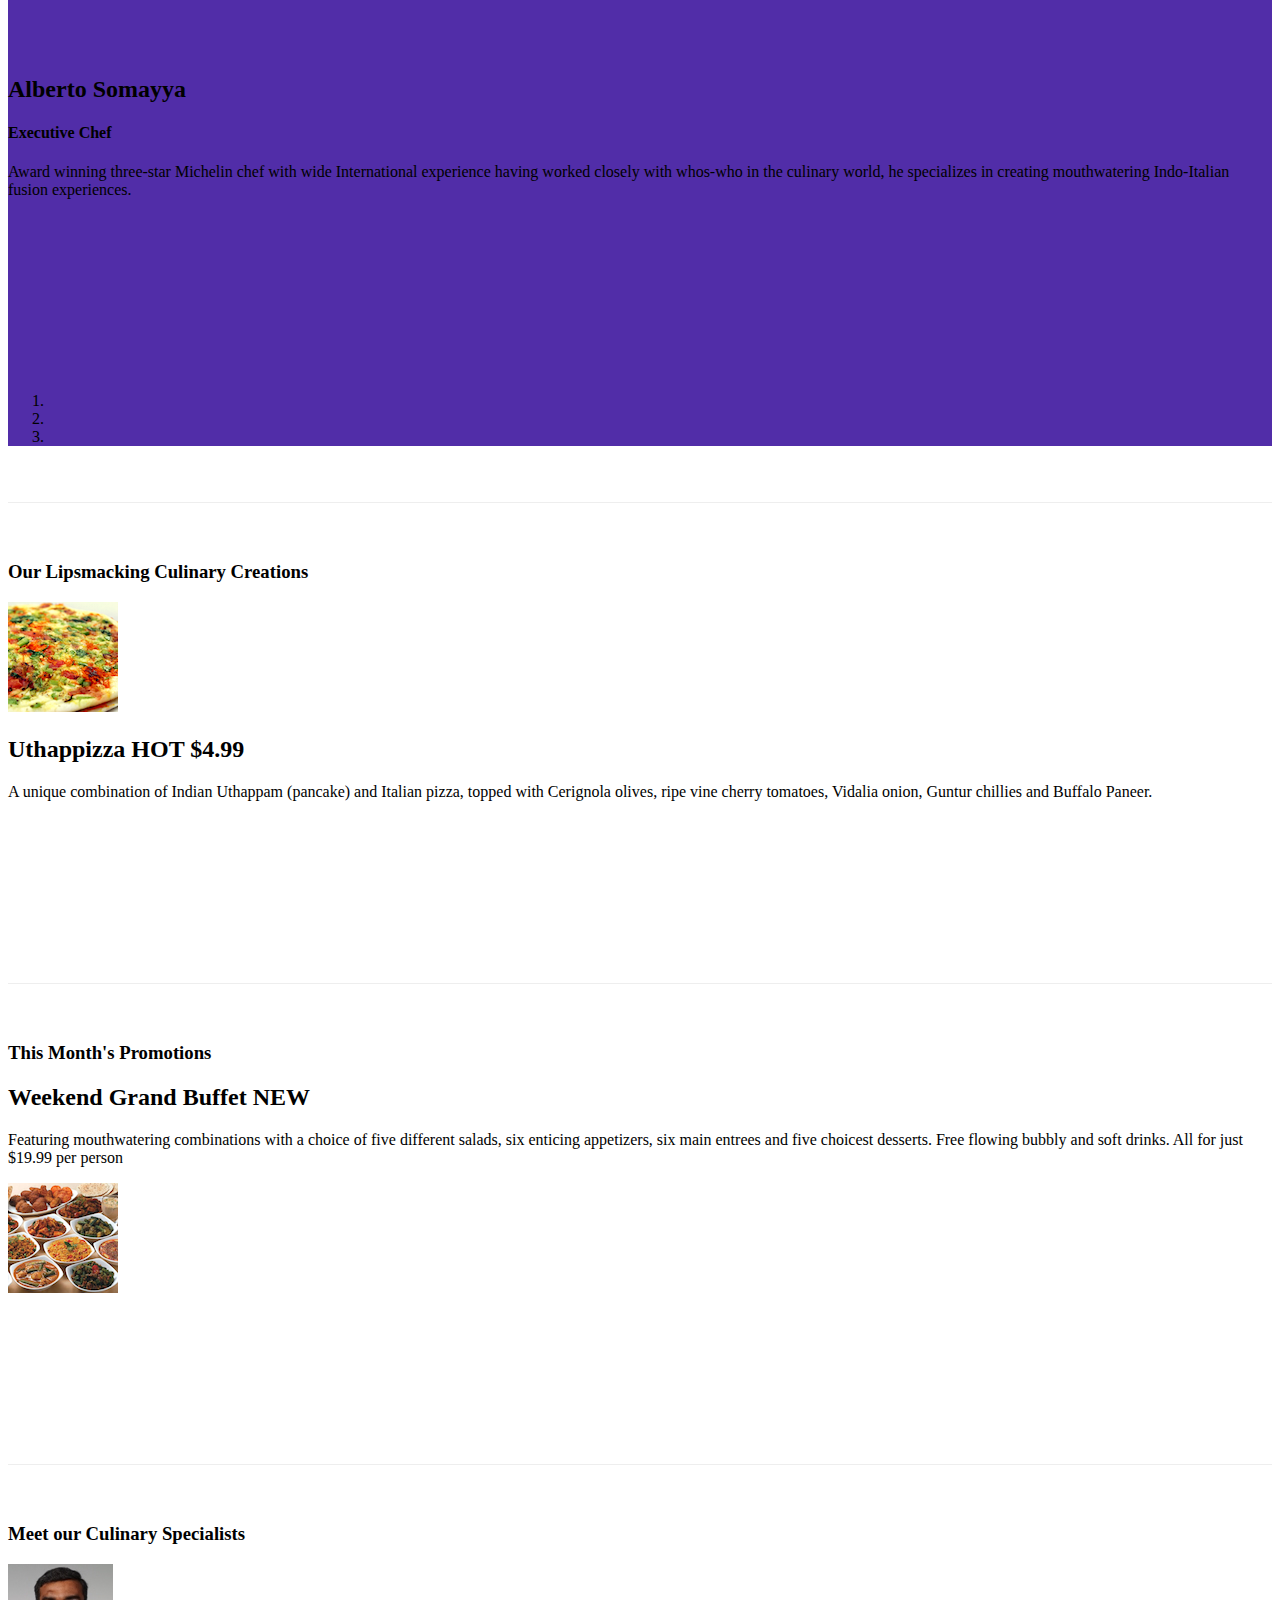
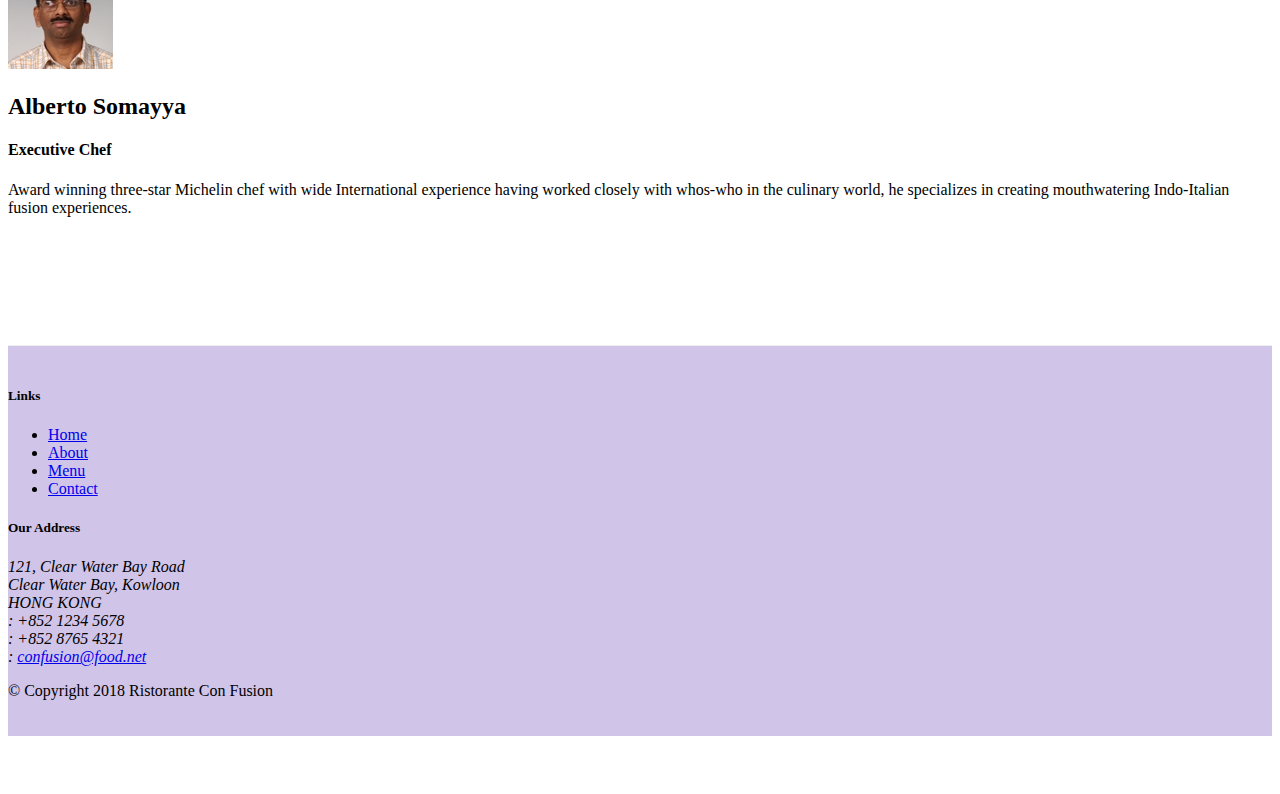
==== commit 93721a48: "Bootstrap jquery" ====
--- a/index.html
+++ b/index.html
@@ -76,6 +76,81 @@
         </div>
     </div>
 
+    <div class="modal fade" id="reservetableModal" role="dialog">
+            <div class="modal-dialog modal-dialog-centered modal-lg" role="content">
+                <div class="modal-content">
+                    <div class="modal-header">
+                        <h4 class="modal-title">Reserve a Table</h4>
+                        <button class="close" data-dismiss="modal">&times;</button>
+                    </div>
+                    <div class="modal-body">
+                            <form action="">
+                                    <div class="form-group row">
+                                        <label for="guests" class="col-form-label col-sm-2">Number of Guests</label>
+                                        <div class="col-sm-10">
+                                            <div class="form-check form-check-inline">
+                                                <input type="radio" class="form-check-input" id="inlineRadio1" name="inlineRadio1" >
+                                                <label class="form-check-label" for="inlineRadio1">1</label>
+                                            </div>
+                                            <div class="form-check form-check-inline">
+                                                <input type="radio" class="form-check-input" id="inlineRadio2" name="inlineRadio2" >
+                                                <label class="form-check-label" for="inlineRadio2">2</label>
+                                            </div>
+                                            <div class="form-check form-check-inline">
+                                                <input type="radio" class="form-check-input" id="inlineRadio3" name="inlineRadio3" >
+                                                <label class="form-check-label" for="inlineRadio3">3</label>
+                                            </div>
+                                            <div class="form-check form-check-inline">
+                                                <input type="radio" class="form-check-input" id="inlineRadio4" name="inlineRadio4" >
+                                                <label class="form-check-label" for="inlineRadio4">4</label>
+                                            </div>
+                                            <div class="form-check form-check-inline">
+                                                <input type="radio" class="form-check-input" id="inlineRadio5" name="inlineRadio5" >
+                                                <label class="form-check-label" for="inlineRadio5">5</label>
+                                            </div>
+                                            <div class="form-check form-check-inline">
+                                                <input type="radio" class="form-check-input" id="inlineRadio6" name="inlineRadio6" >
+                                                <label class="form-check-label" for="inlineRadio6">6</label>
+                                            </div>
+                                        </div>
+                                    </div>
+                                    <div class="form-group row">
+                                        <label for="section" class="col-form-label col-sm-2 col-12">Section</label>
+                                        <div class="col-auto">
+                                            <div class="btn-group btn-group-toggle" data-toggle="buttons">
+                                                <label class="btn btn-success active">
+                                                    <input type="radio" name="nonsmoking" id="nonsmoking" autocomplete="off" checked> Non-Smoking
+                                                </label>
+                                                <label class="btn btn-danger">
+                                                    <input type="radio" name="smoking" id="smoking" autocomplete="off"> Smoking
+                                                </label>
+                                                        
+                                            </div>
+                                        </div>
+                                    </div>
+                                    <div class="form-group row">
+                                        <label for="dateandtime" class="col-form-label col-sm-2 col-12">Date and Time</label>
+                                        <div class="col-sm-4 col-12">
+                                            <input type="text" name="date" id="dateandtime" placeholder="Date" class="form-control">
+                                        </div>
+                                        <div class="col-sm-4 col-12">
+                                            <input type="text" name="time" id="dateandtime" placeholder="Time" class="form-control">
+                                        </div>
+                                    </div>
+                                    <div class="form-group row">
+                                                <div class="offset-sm-2 col-sm-10">
+                                                    <button type="button" class="btn btn-secondary ml-auto" data-dismiss="modal">Cancel</button>
+                                                    <button class="btn btn-primary" type="submit">Reserve</button>
+                                                </div>
+                                    </div>
+                                    
+                                    
+                                    </form>              
+                    </div>
+                </div>
+            </div>
+        </div>
+
     <header class="jumbotron">
         <div class="container">
             <div class="row">
@@ -90,7 +165,8 @@
                                     <img src="./img/logo.png" alt="Restaurant Logo" class="img-fluid">
                                 </div>
                                 <div class="col-sm-6 col-12 align-self-center">
-                                    <a href="#reservetableform" class="btn btn-warning btn-sm btn-block" data-toggle="tooltip" data-html="true" title="Or call us  at  <br><strong>+852 12345678</strong>" data-placement="bottom">Reserve Table</a>
+                                        <!-- data-toggle="tooltip" data-html="true" title="Or call us  at  <br><strong>+852 12345678</strong>" data-placement="bottom" -->
+                                    <a data-toggle="modal" data-target="#reservetableModal" class="btn btn-warning btn-sm btn-block" >Reserve Table</a>
                                 </div>
                     </div>
                     
@@ -141,12 +217,20 @@
                       <a href="#mycarousel" data-slide="next" class="carousel-control-next" role="button">
                         <span class="carousel-control-next-icon"></span>
                     </a>
-                    </div>
-                </div>
-            </div>
-        </div>
-
-        <!-- <div class="row row-content align-items-center">
+                    <div class="btn-group" id="carouselButtons">
+                        <button class="btn btn-danger btn-sm" id="carousel-pause">
+                            <span class="fa fa-pause"></span>
+                        </button>
+                        <button class="btn btn-danger btn-sm" id="carousel-play">
+                            <span class="fa fa-play"></span>
+                        </button>
+                    </div>
+                    </div>
+                </div>
+            </div>
+        </div>
+
+        <div class="row row-content align-items-center">
             <div class="col-12 col-sm-3 col-md-4 order-sm-last">
                 <h3>Our Lipsmacking Culinary Creations</h3>
             </div>
@@ -195,9 +279,9 @@
                     </div>
                 </div>
             </div>
-        </div> -->
+        </div>
         <!-- task 1 -->
-        <div class="row row-content align-items-center" id="reservetableform">
+        <!-- <div class="row row-content align-items-center" id="reservetableform">
                 
                 <div class="col-12 col-sm-8 offset-sm-2 px-0">
                     <div class="card">
@@ -254,7 +338,7 @@
                     </div>
                     </div>
                 
-        </div>
+        </div> -->
     </div>
     
 
@@ -304,9 +388,19 @@
 <script src="node_modules/popper.js/dist/umd/popper.min.js"></script>
 <script src="node_modules/bootstrap/dist/js/bootstrap.min.js"></script>
 <script>
+    // $(document).ready(function(){
+    //         $('[data-toggle="tooltip"]').tooltip();
+    // });
+
     $(document).ready(function(){
-            $('[data-toggle="tooltip"]').tooltip();
-    });
+        $('#mycarousel').carousel({interval:2000});
+        $('#carousel-pause').click(function(){
+            $('#mycarousel').carousel('pause');
+        });
+        $('#carousel-play').click(function(){
+            $('#mycarousel').carousel('cycle');
+        });
+    })
 </script>
 </body>
 
--- a/css/styles.css
+++ b/css/styles.css
@@ -39,4 +39,9 @@
     top: 0;
     left: 0;
     min-height: 300px;
+}
+#carouselButtons{
+    position: absolute;
+    right: 0;
+    bottom: 0;
 }